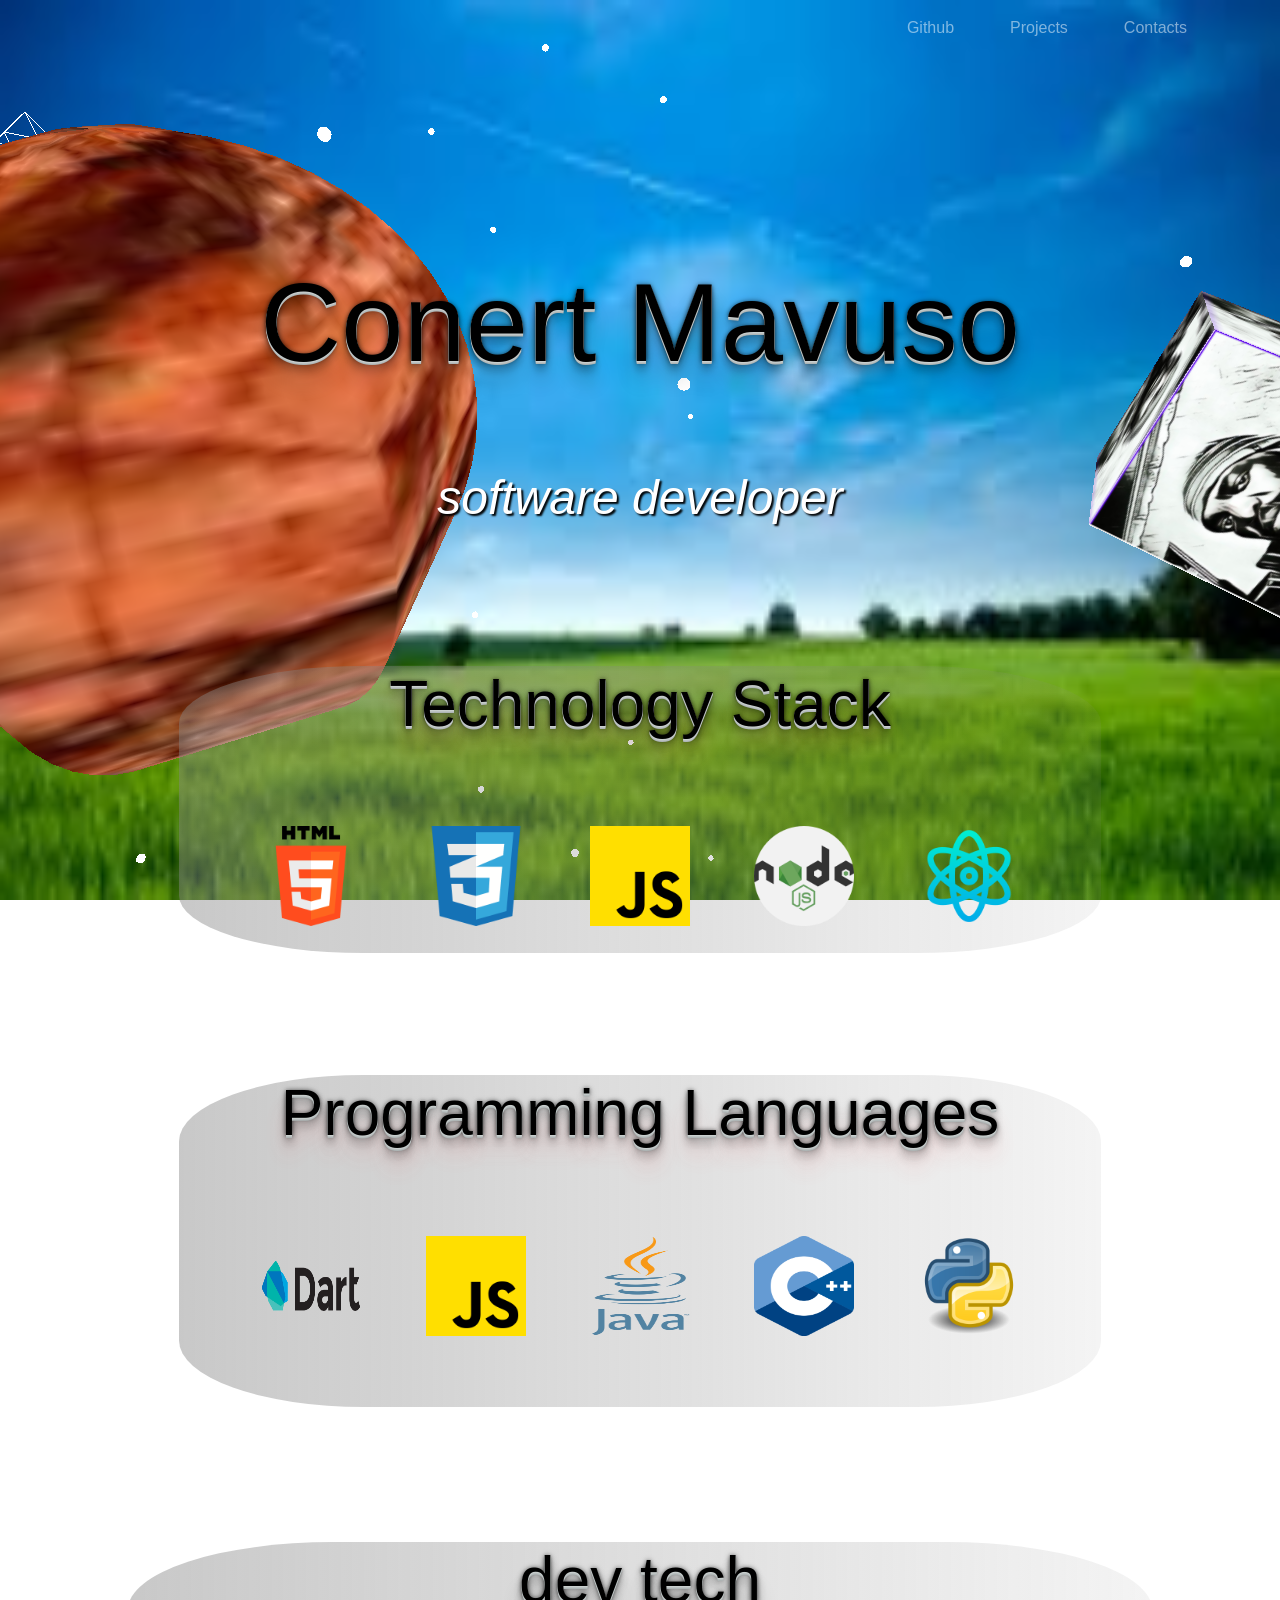
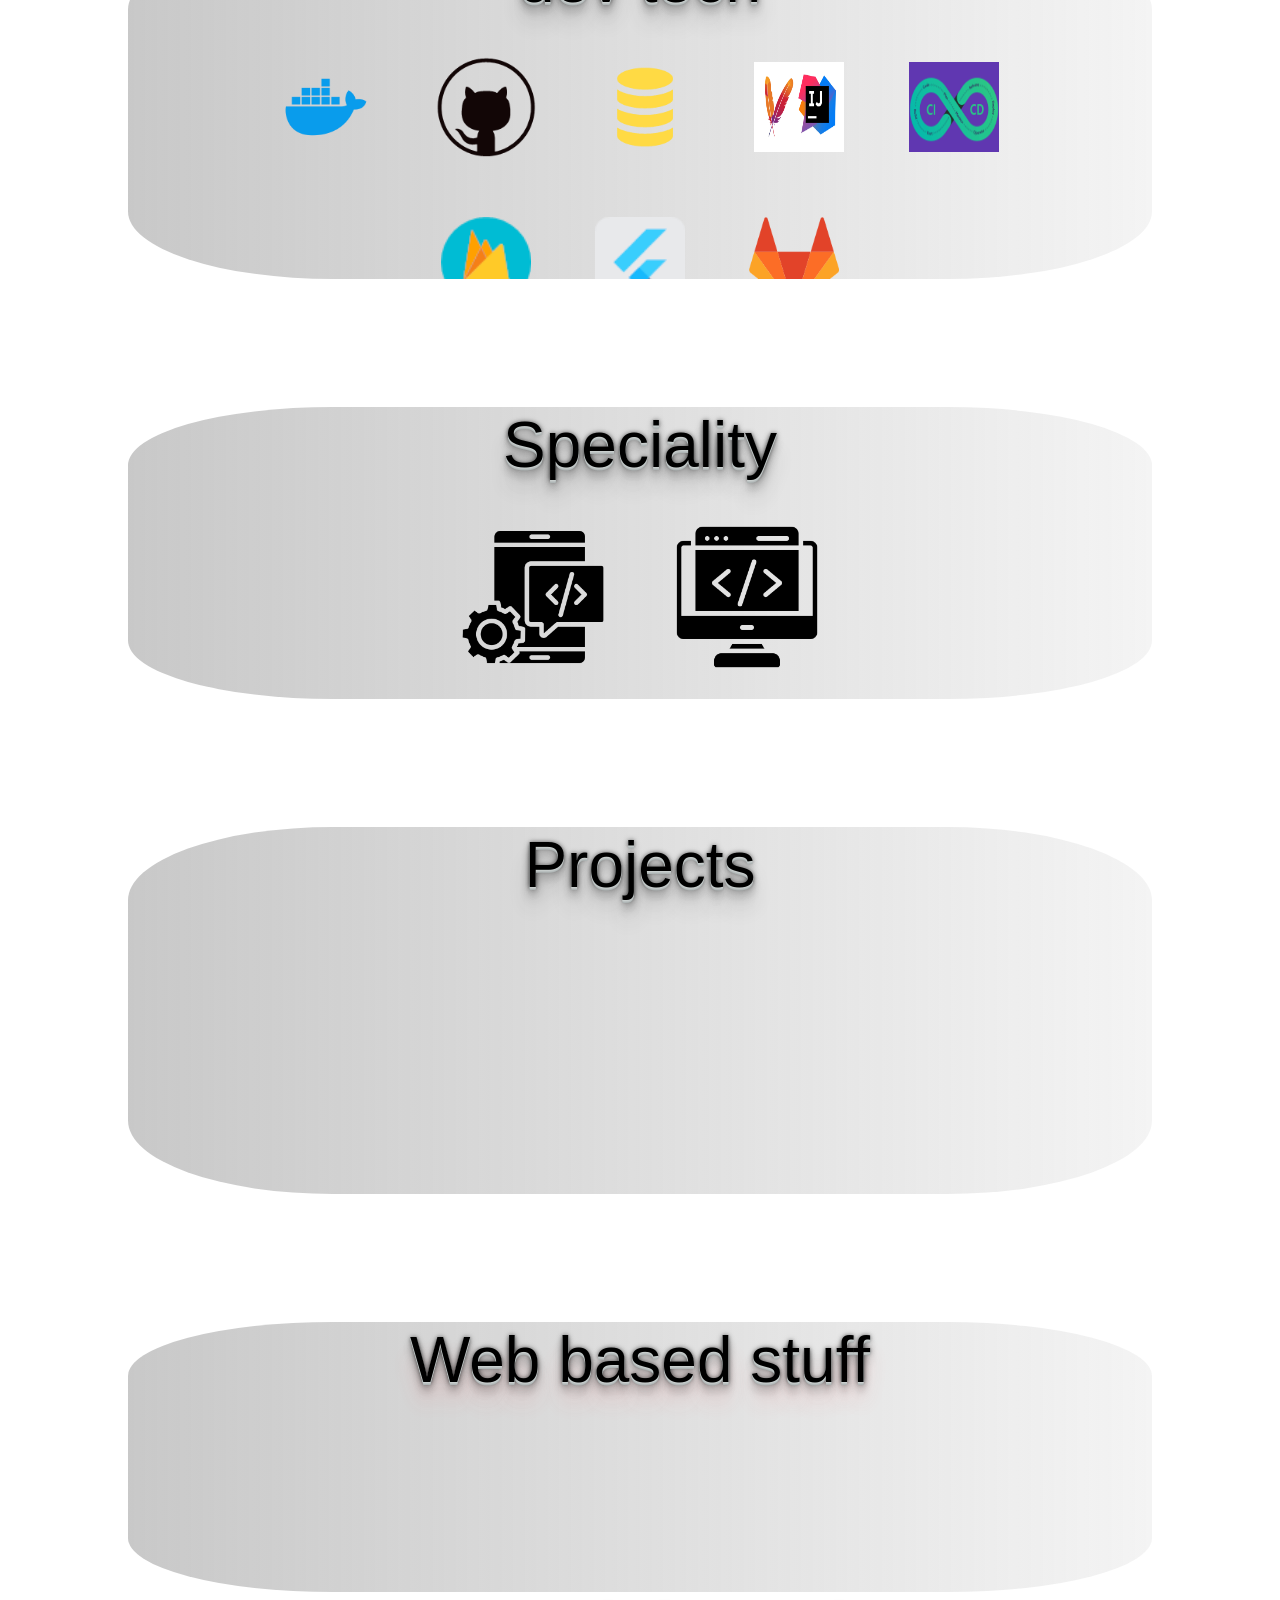
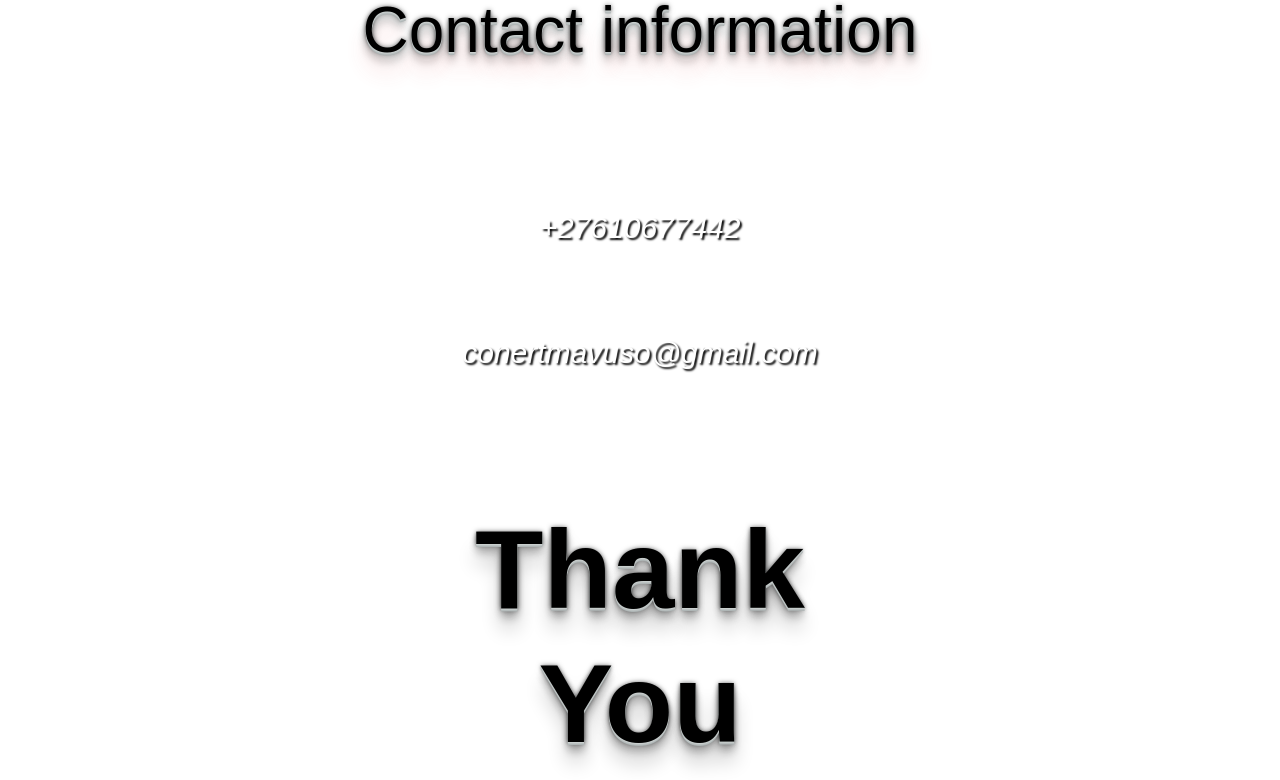
==== index.html @ e750b6cd "Update index.html" ====
<!doctype html>
<html lang="en">
  <head>
    <meta charset="UTF-8" />
    <link rel="stylesheet" href="./style.css">
    <link rel="stylesheet" href="./bootstrap/bootstrap.css">
    <script src="./js/three.js"></script>
    <script src="./js/orbitcontrols.js"></script>
    

    <meta name="viewport" content="width=device-width, initial-scale=1.0" />
    <title>js web</title>
  </head>
  
  <body>
   <header>
      <nav class="navbar navbar-expand-md navbar-dark fixed-top bg-custom">
        
        <div class="container">
  
          <a class="navbar-brand" href="index.html">
            </a>
            <div class="headd">
          <button class="navbar-toggler" type="button" data-toggle="collapse" data-target="#navbarCollapse"
            aria-controls="navbarCollapse" aria-expanded="false" aria-label="Toggle navigation">
            <span class="navbar-toggler-icon"></span>
          </button>
          <div class="collapse navbar-collapse" id="navbarCollapse">
            <ul class="navbar-nav mr-auto"  style="display: flex; gap: 40px;">
              <li class="nav-item">
                  <a class="nav-link" href="https://github.com/conert1/">Github</a>
                </li>
              <li class="nav-item">
                <a class="nav-link" href="game/index.html">Projects</a>
              </li>
              <li class="nav-item">
                <a class="nav-link" href="#bottom">Contacts</a>
              </li>
            </ul>
          </div>
          </div>
        </div>
      </nav>
    </header>
    <canvas id="bg"></canvas>
    
    <main>
      
      <div class="FirstPart">
        <h1 class="heading1">Conert Mavuso</h1>
        <p class="text1">software developer</p>
      
        <div class="tech-stack">
        <div class="box">
          <div class="icon">
            <h2 class="heading2">Technology Stack</h2>
             <img src="pics/html-5.png" alt="" width="100" height="100">
      <img src="pics/social.png" alt="" width="100" height="100">
      <img src="pics/js.png" alt="" width="100" height="100">
      <img src="pics/nodejs.png" alt="" width="100" height="100">
      <img src="pics/science.png" alt="" width="100" height="100">

          </div>       
      
          <div class="content">
   <!-- <p>i</p> -->
    <p>fluent in web development, technologies like HTML, CSS, Javascript my tech stack includes the mern stack, which is an acronym for the four technologies that form the stack: MongoDB, Express, React, and Node. js. This is recognized as a simplified development platform for building highly scalable and interactive web applications.</p>
    
          </div>
        </div>
        
      <!-- <p>HTML   CSS   Angular.js    react.js    three.js    node.js    bootstrap     </p> -->
      
        </div>
   
        <div class="languages">
          <div class="box">
            <div class="icon">

            
      <h2 class="heading2">Programming Languages</h2>
      <img src="pics/dart.png" alt="" width="100" height="100">
      <img src="pics/js.png" alt="" width="100" height="100">
      <img src="pics/Java.png" alt="" width="100" height="100">
      <img src="pics/C++.png" alt="" width="100" height="100">
      <img src="pics/Python.png" alt="" width="100" height="100">
      </div>
      <div class="content">
        <!-- <p>i</p> -->
         <p>Programming languages include I have worked with from most proficient in descending order
          <br>javascript<br>Python<br>Java<br>C++</p>
         
               </div>
    </div>
        </div>
      

      <div class="dev-tech">
        <div class="box">
          <div class="icon">
            <h2 class="heading3">dev tech</h2>
            <div class="top">
              <img src="pics/Docker.webp" alt="" height="90" width="90">
              <img src="pics/github.ico" alt="" height="100" width="100">
              <img src="pics/db.ico" alt="" height="90" width="90">
              <img src="pics/idea_maven.jpg" alt="" height="90" width="90">
              <img src="pics/cd.jpg" alt="" height="90" width="90">

            </div>
            <div class="bottom">
              
              <img src="pics/firebase.ico" alt="" height="90" width="90">
              <img src="pics/flutter.ico" alt="" height="90" width="90">
              <img src="pics/gitlab.ico" alt="" height="90" width="90">
            </div>
              
          </div>
          <div class="content">
            <p>despite being a web developer, I am a recent umuzi candidate, gitlab was where all of my work during wethinkcode was done on.
                Unfortunately I cannot provide the gitlab link. During my time at wethinkcode we the opportunity to learn and build software using a variety of tools, technologies and softwaer engineering practices such as
              continuous development and continuous intergration CD/CI pipelines, Docker, javelin, turtle. </p>
          </div>
        </div>
      </div>
      
    <div class="Speciality">
      <div class="box2">
        <div class="icon2">
          <h2 class="heading3">Speciality </h2>
          <img src="pics/mobile-development.png" alt="" height="150" width="150">
          <img src="pics/coding.png" alt="" height="150" width="150">
        </div>
        <div class="content2">
          <p>web developement  <br><b><i>"Transforming Ideas into Seamless Experiences."</i></b><br>
          While my primary proficiency lies in Web developement, I am enthusiastic about embracing new technologies
             and eager to adapt to the evolving demands of the industry.</p>
      
        </div>
      </div>
    </div>
      
 

    <div class="secondPart">
      <div class="box2">
        <div class="icon2">
          <h2 class = "heading3">Projects</h2>
          <!-- <p> <a href="https://github.com/conert1/boardroom-booking"><img src="pics/google-calendar-enable.png" alt="" width="50" height="50"></a><br>  google calendar too book a open lab  </p> -->
        </div>
        <div class="content2">
    <p>text based game.. this is a textbased game(no graphical ui) it launches the players in to a world where they can play and shoot each other it was developed in java, we have a client server model where players from different pcs can join the game. here i used javelin server, JSON, docker git CD/CI pipelines SQL etc.<a href="https://github.com/conert1/text-based-game"><img src="pics/robot.jpeg" alt="" height="60" width="70"></a></p>

        </div>
      </div>
      </div>
       
      <div class="thirdPart">
        <div class="box2">
          <div class="icon2">
            <h2 class="heading2">Web based stuff</h2>
          </div>
          <div class="content2">
            <p><a href="game/index.html">Online Hangman game</a><br> is a classic hangman game built using html css and javascript, I used the bootstrap framework to align HTML elements, and i used the three.js library to rander 3D graphics to animate parts of the game. that is all that was used.</p>
          </div>
        </div>
      </div>
    
    
    
    <div id="bottom">
    <h2 class="heading2">Contact information</h2>
    <p>+27610677442   </p>
    <p>conertmavuso@gmail.com</p>
    </div>


    </div>
    <h1 class="heading1"><b>Thank</b><br><b>You</b></h1>
    
    
   
    </main>
    
    <!-- <script type="text/javascript" src="./main.js"></script> -->
    <script src="./js/main.js"></script>
    
  </body>
</html>
---- style.css ----
canvas {
  position: fixed;
  top: 0;
  left: 0;
}
p a {
  color: black;
  font-size: 1.5em;
}
.heading1{
  font-size: 7em;

  color: black;
    margin-top: 10%;
    text-shadow: 0 1px 0 hsl(174,5%,80%),
              0 2px 0 hsl(174, 5%, 75%),
              0 3px 0 hsl(174, 5%, 70%),
              
              0 0 5px rgba(0, 0, 0, 0.5),
              0 1px 3px rgba(0,0,0,0.2),
              0 3px 5px rgba(0, 0, 0, 0.2),
              0 5px 10px rgba(0, 0, 0, 0.2),
              0 10px 10px rgba(0, 0, 0, 0.2),
              0 20px 20px rgba(0, 0, 0, 0.2);
  /* font-size: 150px; */
}
.heading2{
  padding-bottom: 5%;
  font-size: 4em;

  color: black;
    /* margin-top: 10%; */
    text-shadow: 0 1px 0 hsl(174,5%,80%),
              0 2px 0 hsl(174, 5%, 75%),
              0 3px 0 hsl(174, 5%, 70%),
              
              0 0 5px rgba(0, 0, 0, 0.5),
              0 1px 3px rgba(0,0,0,0.2),
              0 3px 5px rgba(0, 0, 0, 0.2),
              0 5px 10px rgba(0, 0, 0, 0.2),
              0 10px 10px rgba(0, 0, 0, 0.2),
              0 20px 20px rgba(223, 70, 70, 0.2);
  /* font-size: 150px; */
}
.heading3{
  
  font-size: 4em;

  color: black;
    /* margin-top: 10%; */
    text-shadow: 0 1px 0 hsl(174,5%,80%),
              0 2px 0 hsl(174, 5%, 75%),
              0 3px 0 hsl(174, 5%, 70%),
              
              0 0 5px rgba(0, 0, 0, 0.5),
              0 1px 3px rgba(0,0,0,0.2),
              0 3px 5px rgba(0, 0, 0, 0.2),
              0 5px 10px rgba(0, 0, 0, 0.2),
              0 10px 10px rgba(0, 0, 0, 0.2),
              0 20px 20px rgba(0, 0, 0, 0.2);
}


.bg-custom{
  background-color: transparent;
  /* box-shadow: rgb(0, 0, 0) 5px 4px 4px 4px; */
}

.nav-item a:hover{
   
  background: #9c9c9c;
  border-radius: 20%;
  box-shadow: 0 0 10px #cccaca, 0 0 40px #beb3b3, 0 0 80px #a59e9e;    
  transition: 0.2s;
  
}


main{
  position: absolute;
  color: rgb(157, 167, 175);
  width: 100%;
  text-align: center;
}
body{
  text-align: center;
  /* padding-left: 30%; */
  /* width: 100%; */
  margin: 0;
  /* display: flex; */
  /* place-items: center; */
  /* min-width: 320px;
  min-height: 100vh; */
  /* height: 50px; */
}

.FirstPart{
  padding-top: 10%;
  
  /* color: chocolate; */
}

p{
  padding-top: 5%;
  font-style: italic;
  font-size: 30px;
  color: rgb(255, 255, 255);
  text-shadow: 2px 2px 2px rgb(0, 0, 0);
}


.text1{
  font-size: 3em;
  /* color: blue; */
  animation-duration: 10s;
   transition: 6s;
   animation: colorchang 1s linear infinite;
}
@keyframes colorchang{
  0% {color: rgb(114, 114, 114);}
  20% {color: rgb(197, 197, 197);}
  40% {color: rgb(129, 124, 133);}
  60% {color: rgb(114, 151, 219);}
  80% {color: rgb(156, 156, 156);}
  100% {color: rgb(206, 205, 205);}
 }

.tech-stack{
  width: 90%;
  height: fit-content;
  display: inline-block;


  /* width: 70%; */
  /* margin-left: 200px; */
  /* margin: 20px; */
  /* background-image: linear-gradient(90deg, rgba(134, 134, 134, 0.45), rgba(146, 146, 146, 0.1)); */
  /* border-radius: 20%; */
  /* transition: transform 0.3s ease; */
}
.tech-stack:hover {
  /* transform: scale(1.1);  */
}
.languages{
  /* margin-top: 10%; */
  /* width: 70%;
  margin-left: 200px;

  background-image: linear-gradient(90deg, rgba(134, 134, 134, 0.45), rgba(150, 150, 150, 0.1));
  border-radius: 20%;
  transition: transform 0.3s ease; */
  width: 90%;
  height: fit-content;
  display: inline-block;
}
.languages:hover {
  /* transform: scale(1.1);  */
}
 img{
  margin: 30px;
 }


.box{
  height: fit-content;
  margin-top: 10%;
  box-sizing: border-box;
  border-radius: 10%;
  position: relative;
  height: 100%;
  width: 80%;
  margin-left: 10%;
  overflow: hidden;
 
}
.icon{
  border-radius: 20%;
  position: absolute;
  text-align: center;
  height: 100%;
  width: 100%;
  transition: all .5s ease-in;
  z-index: 1;
  background-image: linear-gradient(90deg, rgba(134, 134, 134, 0.45), rgba(146, 146, 146, 0.1));
  opacity: 1;
}


.box:hover > .icon{
  border-radius: 50%;
  left: 20px;
  top: 20px;
  height: 80px;
  width: 80px;
   opacity: 0; 
}

.content{  
  text-align: center;
  box-sizing: border-box;
  transition: all .5s ease-in;
  opacity: 0;
}

.box:hover .content{
  top: 60px;
  opacity: 1;
}
.top{
  margin-top: 0;
}

.Speciality{
  /* background-color: rgba(255, 138, 5, 0.521); */
}
.secondPart{
  /* background-color: aquamarine; */
}

.box2{
  height: fit-content;
  margin-top: 10%;
  box-sizing: border-box;
  border-radius: 10%;
  position: relative;
  height: 100%;
  width: 80%;
  margin-left: 10%;
  overflow: hidden;
 
}
.icon2{
  border-radius: 20%;
  position: absolute;
  text-align: center;
  height: 100%;
  width: 100%;
  transition: all .5s ease-in;
  z-index: 1;
  background-image: linear-gradient(90deg, rgba(134, 134, 134, 0.45), rgba(146, 146, 146, 0.1));
  opacity: 1;
}


.box2:hover > .icon2{
  border-radius: 50%;
  left: 20px;
  top: 20px;
  height: 80px;
  width: 80px;
   opacity: 0; 
}

.content2{  
  text-align: center;
  box-sizing: border-box;
  transition: all .5s ease-in;
  opacity: 0;
}

.box2:hover .content2{
  top: 60px;
  opacity: 1;
  background-image: linear-gradient(90deg, rgba(212, 95, 0, 0.7), rgba(236, 153, 0, 0.4));
}
.top{
  margin-top: 0;
}
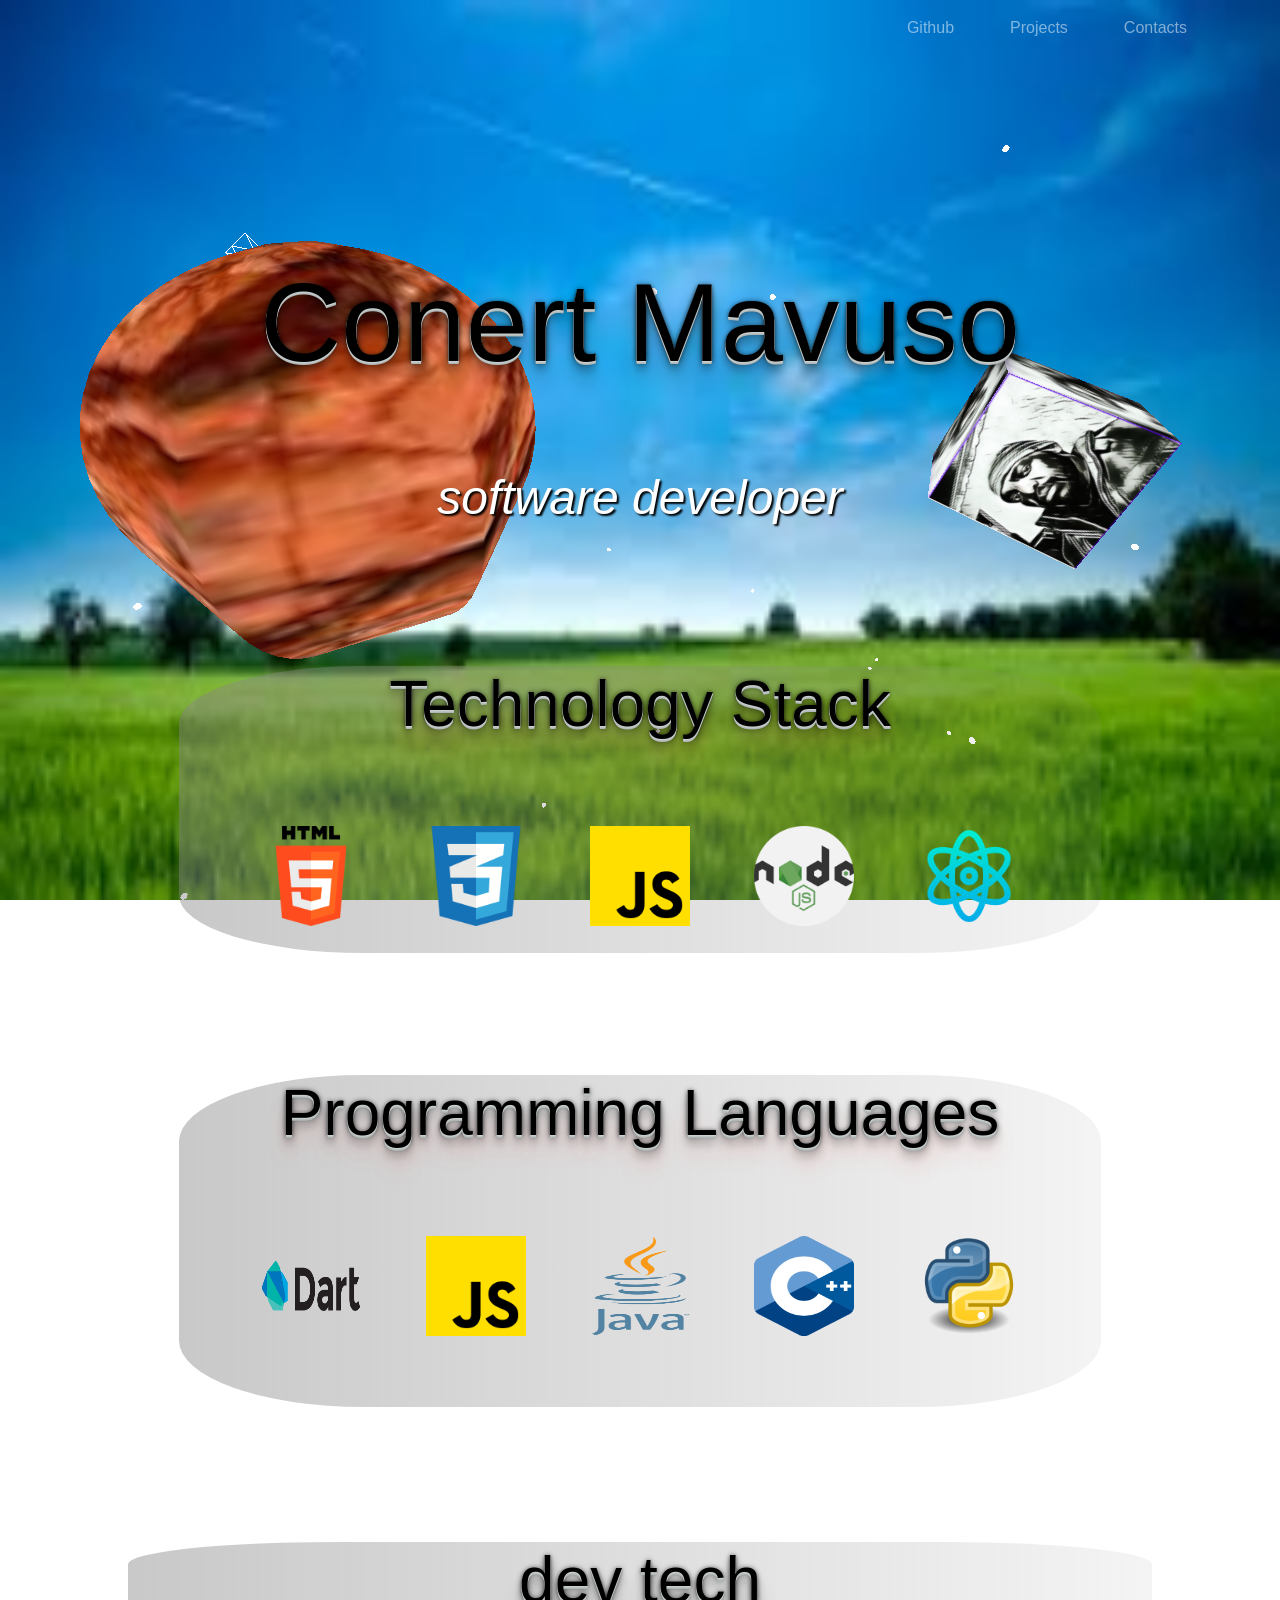
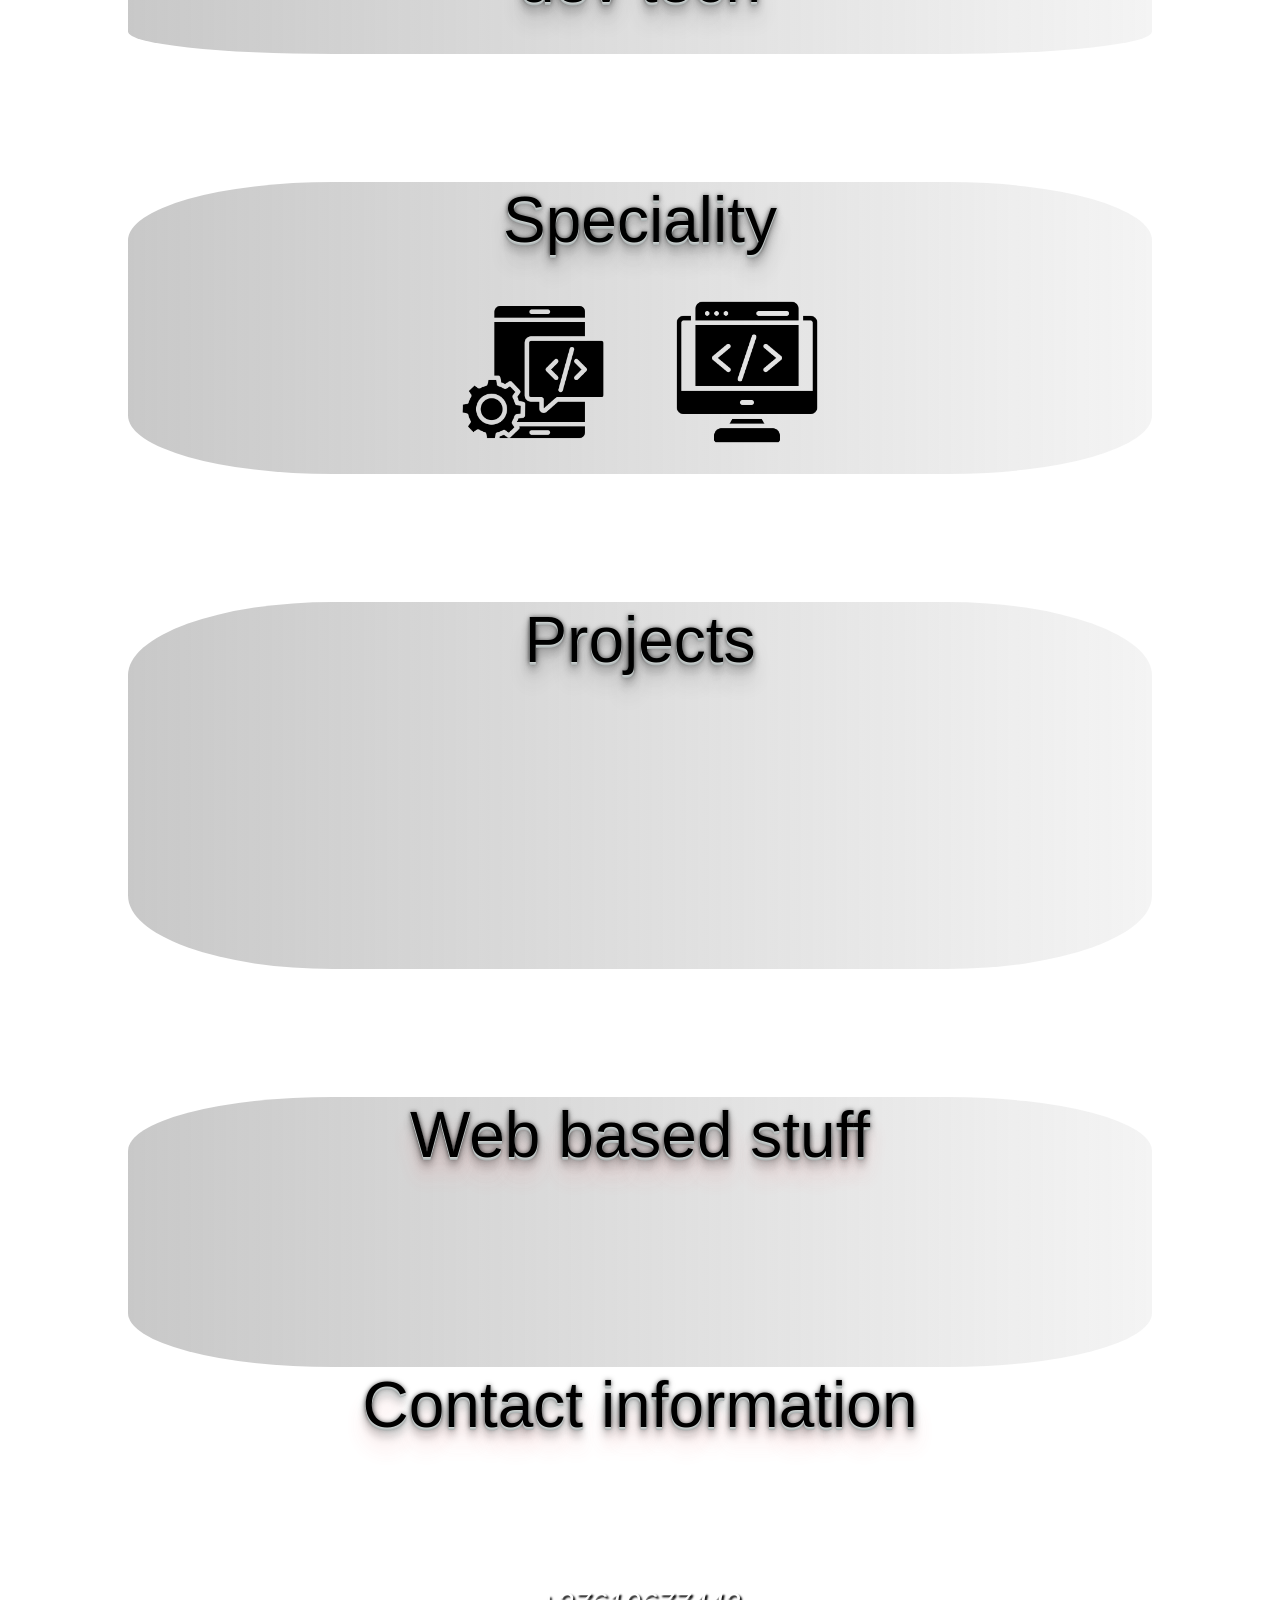
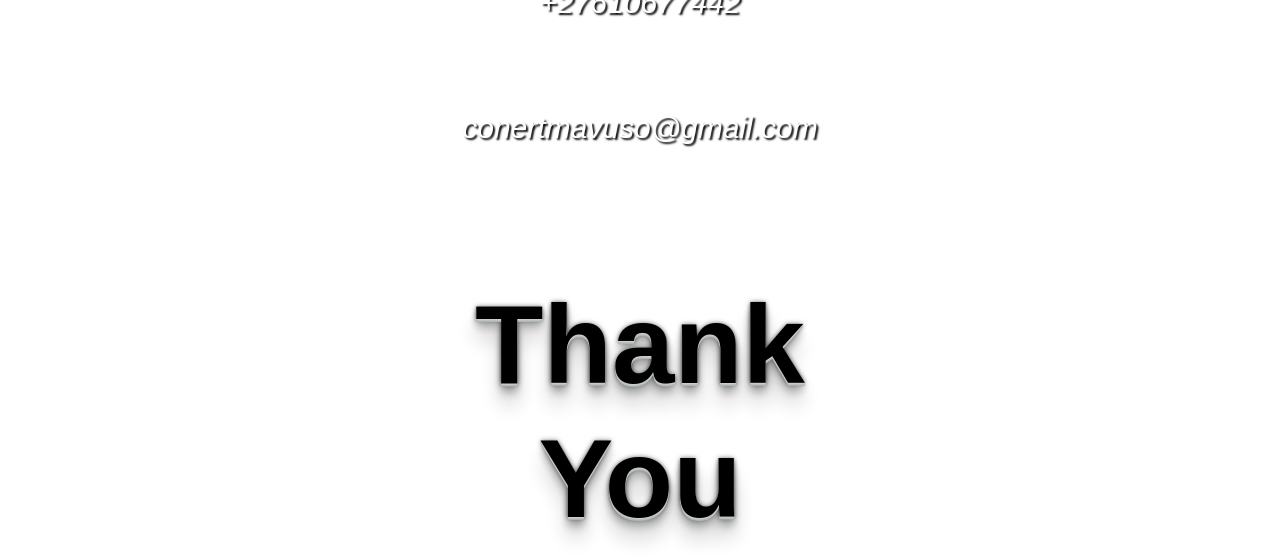
==== commit 012333c1: "Update index.html" ====
--- a/index.html
+++ b/index.html
@@ -116,9 +116,7 @@
               
           </div>
           <div class="content">
-            <p>despite being a web developer, I am a recent umuzi candidate, gitlab was where all of my work during wethinkcode was done on.
-                Unfortunately I cannot provide the gitlab link. During my time at wethinkcode we the opportunity to learn and build software using a variety of tools, technologies and softwaer engineering practices such as
-              continuous development and continuous intergration CD/CI pipelines, Docker, javelin, turtle. </p>
+            <p>despite being a web developer, I am a recent umuzi candidate,  </p>
           </div>
         </div>
       </div>
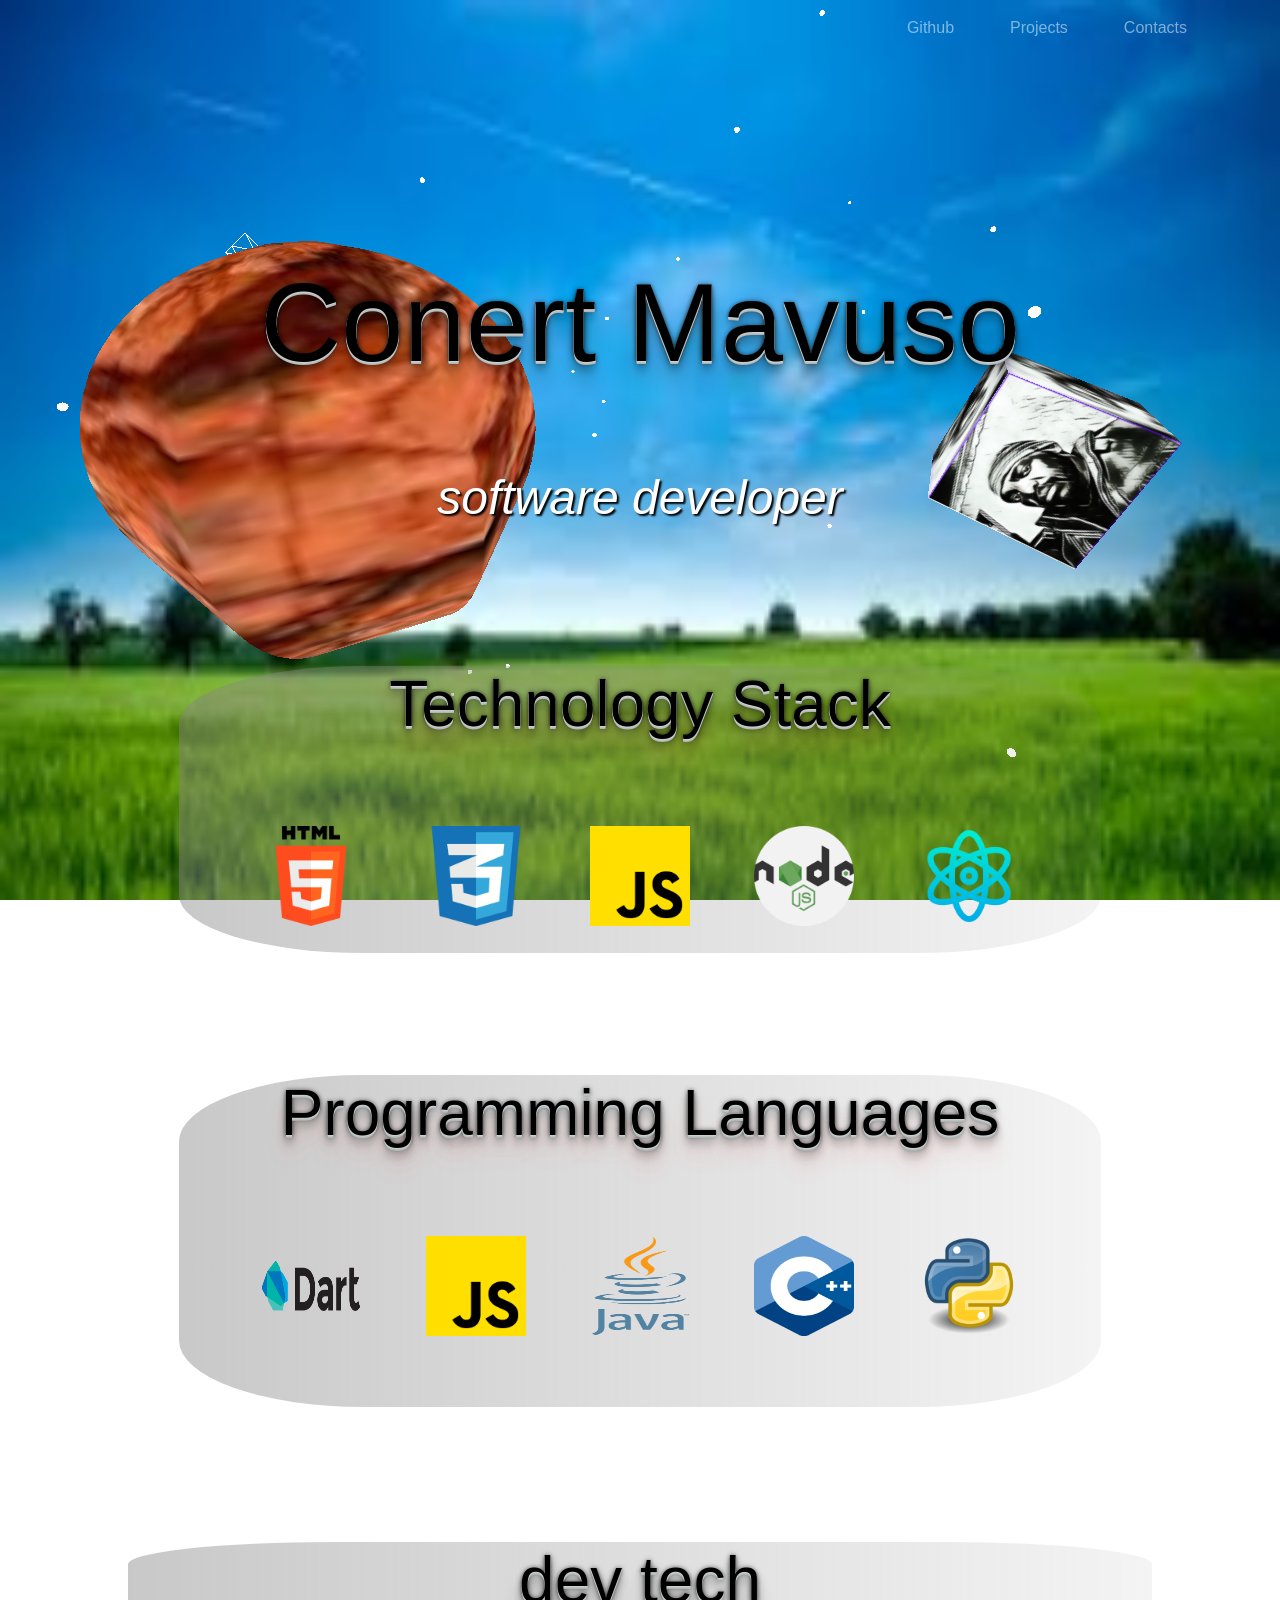
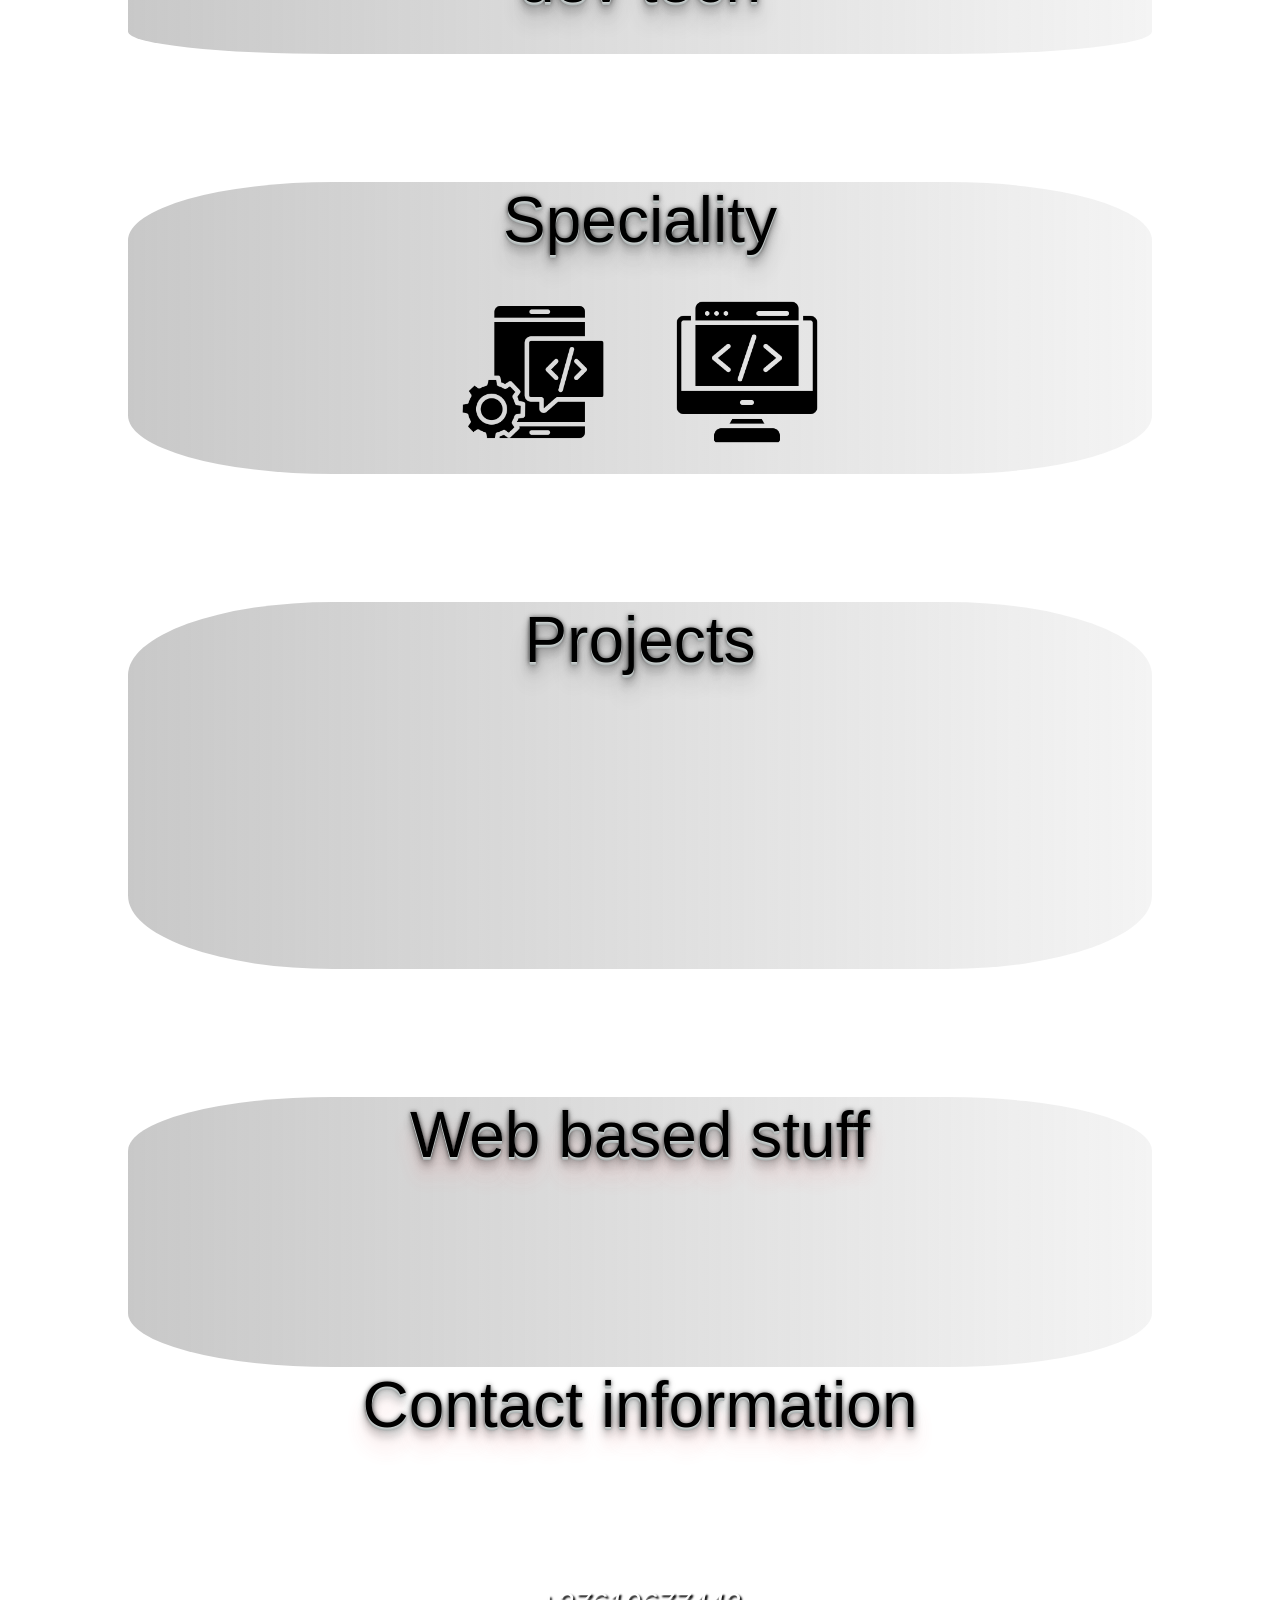
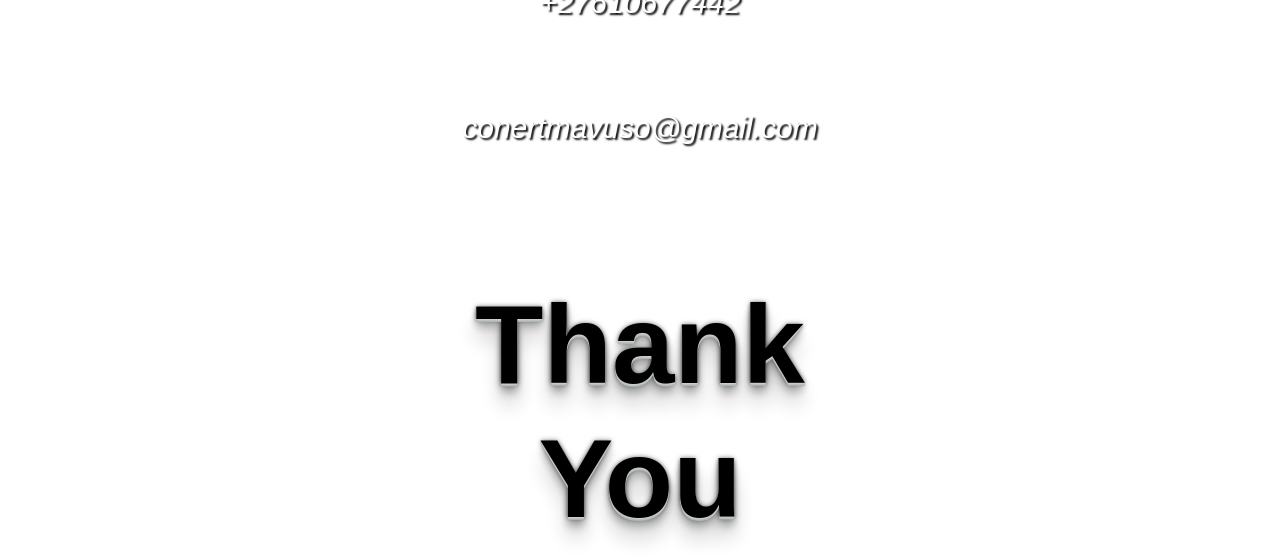
==== commit 99684cea: "hamburger menur" ====
--- a/index.html
+++ b/index.html
@@ -14,34 +14,41 @@
   
   <body>
    <header>
-      <nav class="navbar navbar-expand-md navbar-dark fixed-top bg-custom">
-        
-        <div class="container">
-  
-          <a class="navbar-brand" href="index.html">
-            </a>
-            <div class="headd">
-          <button class="navbar-toggler" type="button" data-toggle="collapse" data-target="#navbarCollapse"
-            aria-controls="navbarCollapse" aria-expanded="false" aria-label="Toggle navigation">
-            <span class="navbar-toggler-icon"></span>
-          </button>
-          <div class="collapse navbar-collapse" id="navbarCollapse">
-            <ul class="navbar-nav mr-auto"  style="display: flex; gap: 40px;">
-              <li class="nav-item">
-                  <a class="nav-link" href="https://github.com/conert1/">Github</a>
-                </li>
-              <li class="nav-item">
-                <a class="nav-link" href="game/index.html">Projects</a>
-              </li>
-              <li class="nav-item">
-                <a class="nav-link" href="#bottom">Contacts</a>
-              </li>
-            </ul>
-          </div>
-          </div>
+  <nav class="navbar navbar-expand-md navbar-dark fixed-top bg-custom">
+
+    <div class="container">
+
+      <a class="navbar-brand" href="index.html"></a>
+
+      <div class="headd">
+        <button class="navbar-toggler" type="button"
+          data-bs-toggle="collapse"
+          data-bs-target="#navbarCollapse"
+          aria-controls="navbarCollapse"
+          aria-expanded="false"
+          aria-label="Toggle navigation">
+
+          <span class="navbar-toggler-icon"></span>
+        </button>
+
+        <div class="collapse navbar-collapse" id="navbarCollapse">
+          <ul class="navbar-nav mr-auto" style="display:flex; gap:40px;">
+            <li class="nav-item">
+              <a class="nav-link" href="https://github.com/conert1/" target="_blank">Github</a>
+            </li>
+            <li class="nav-item">
+              <a class="nav-link" href="game/index.html">Projects</a>
+            </li>
+            <li class="nav-item">
+              <a class="nav-link" href="#bottom">Contacts</a>
+            </li>
+          </ul>
         </div>
-      </nav>
-    </header>
+      </div>
+
+    </div>
+  </nav>
+</header>
     <canvas id="bg"></canvas>
     
     <main>
@@ -129,8 +136,8 @@
           <img src="pics/coding.png" alt="" height="150" width="150">
         </div>
         <div class="content2">
-          <p>web developement  <br><b><i>"Transforming Ideas into Seamless Experiences."</i></b><br>
-          While my primary proficiency lies in Web developement, I am enthusiastic about embracing new technologies
+          <p>web development  <br><b><i>"Transforming Ideas into Seamless Experiences."</i></b><br>
+          While my primary proficiency lies in Web developemnt, I am enthusiastic about embracing new technologies
              and eager to adapt to the evolving demands of the industry.</p>
       
         </div>
@@ -181,6 +188,7 @@
     
     <!-- <script type="text/javascript" src="./main.js"></script> -->
     <script src="./js/main.js"></script>
+    <script src="https://cdn.jsdelivr.net/npm/bootstrap@5.3.7/dist/js/bootstrap.bundle.min.js"></script>
     
   </body>
 </html>
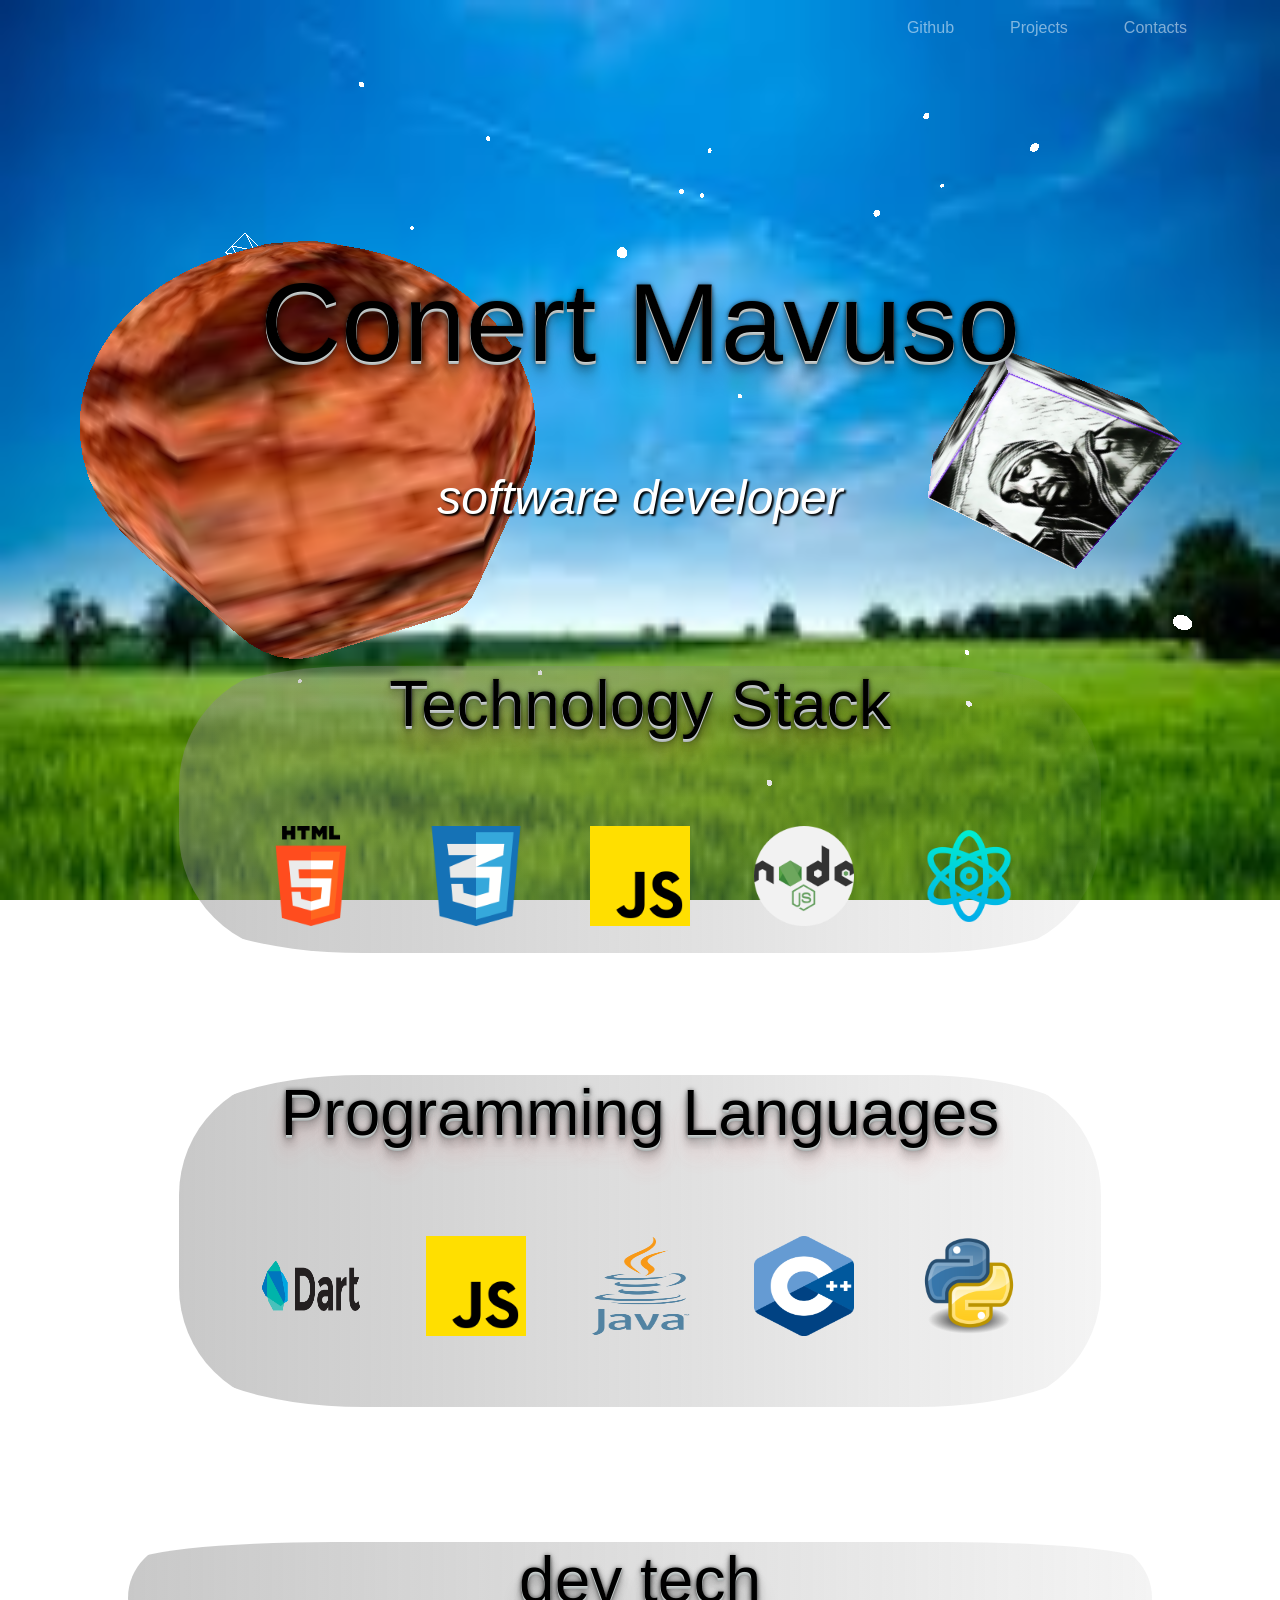
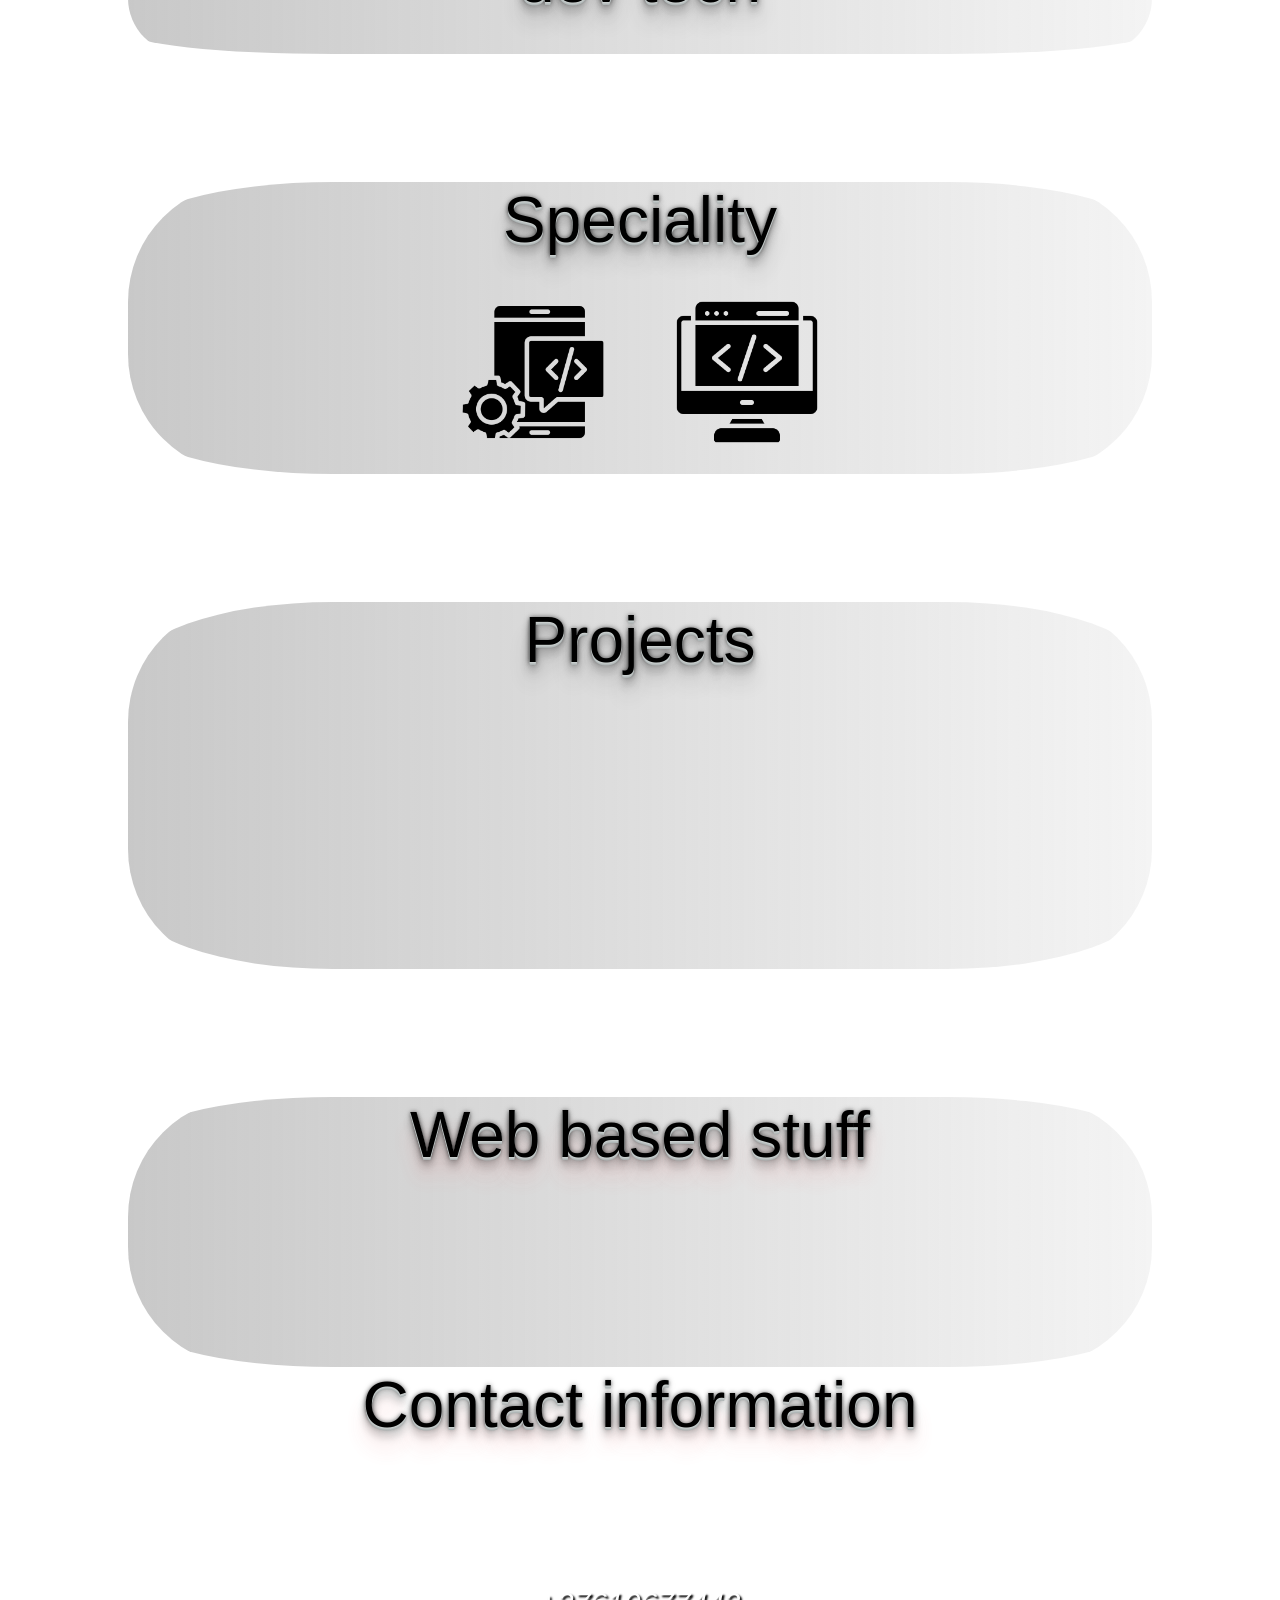
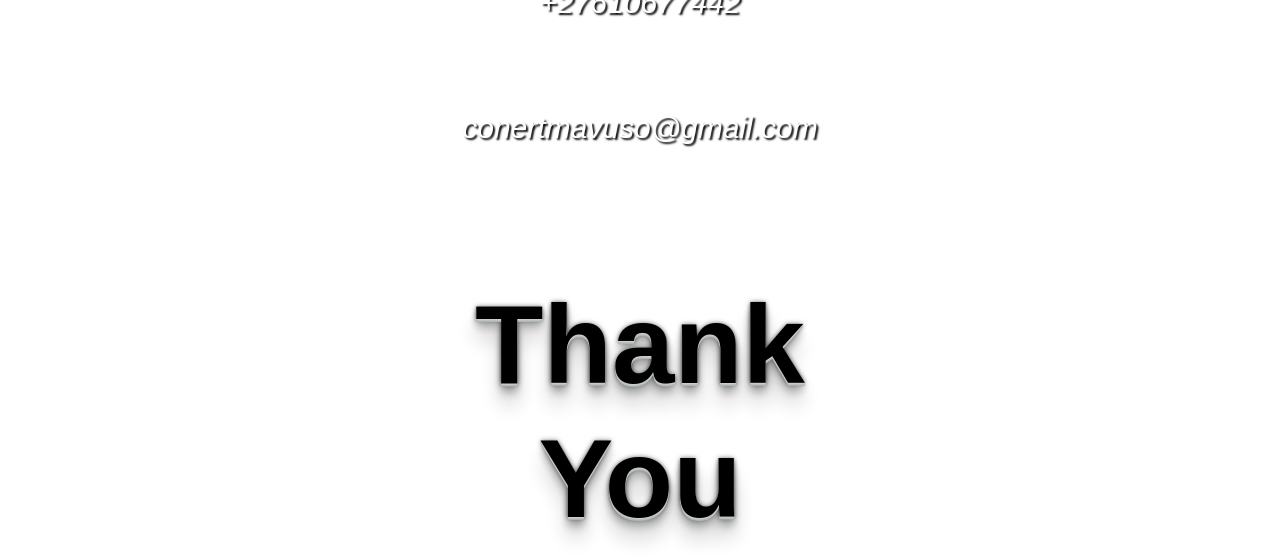
==== commit fadb5573: "rounded boarders" ====
--- a/index.html
+++ b/index.html
@@ -49,6 +49,7 @@
     </div>
   </nav>
 </header>
+
     <canvas id="bg"></canvas>
     
     <main>
@@ -70,13 +71,11 @@
           </div>       
       
           <div class="content">
-   <!-- <p>i</p> -->
     <p>fluent in web development, technologies like HTML, CSS, Javascript my tech stack includes the mern stack, which is an acronym for the four technologies that form the stack: MongoDB, Express, React, and Node. js. This is recognized as a simplified development platform for building highly scalable and interactive web applications.</p>
     
           </div>
         </div>
         
-      <!-- <p>HTML   CSS   Angular.js    react.js    three.js    node.js    bootstrap     </p> -->
       
         </div>
    
@@ -93,7 +92,6 @@
       <img src="pics/Python.png" alt="" width="100" height="100">
       </div>
       <div class="content">
-        <!-- <p>i</p> -->
          <p>Programming languages include I have worked with from most proficient in descending order
           <br>javascript<br>Python<br>Java<br>C++</p>
          
--- a/style.css
+++ b/style.css
@@ -131,12 +131,7 @@
   display: inline-block;
 
 
-  /* width: 70%; */
-  /* margin-left: 200px; */
-  /* margin: 20px; */
-  /* background-image: linear-gradient(90deg, rgba(134, 134, 134, 0.45), rgba(146, 146, 146, 0.1)); */
-  /* border-radius: 20%; */
-  /* transition: transform 0.3s ease; */
+
 }
 .tech-stack:hover {
   /* transform: scale(1.1);  */
@@ -162,17 +157,18 @@
 
 
 .box{
+
   height: fit-content;
   margin-top: 10%;
-  box-sizing: border-box;
-  border-radius: 10%;
+  /* box-sizing: border-box; */
+  border-radius: 120px;
   position: relative;
   height: 100%;
   width: 80%;
   margin-left: 10%;
   overflow: hidden;
- 
-}
+}
+
 .icon{
   border-radius: 20%;
   position: absolute;
@@ -221,7 +217,7 @@
   height: fit-content;
   margin-top: 10%;
   box-sizing: border-box;
-  border-radius: 10%;
+  border-radius: 120px;
   position: relative;
   height: 100%;
   width: 80%;
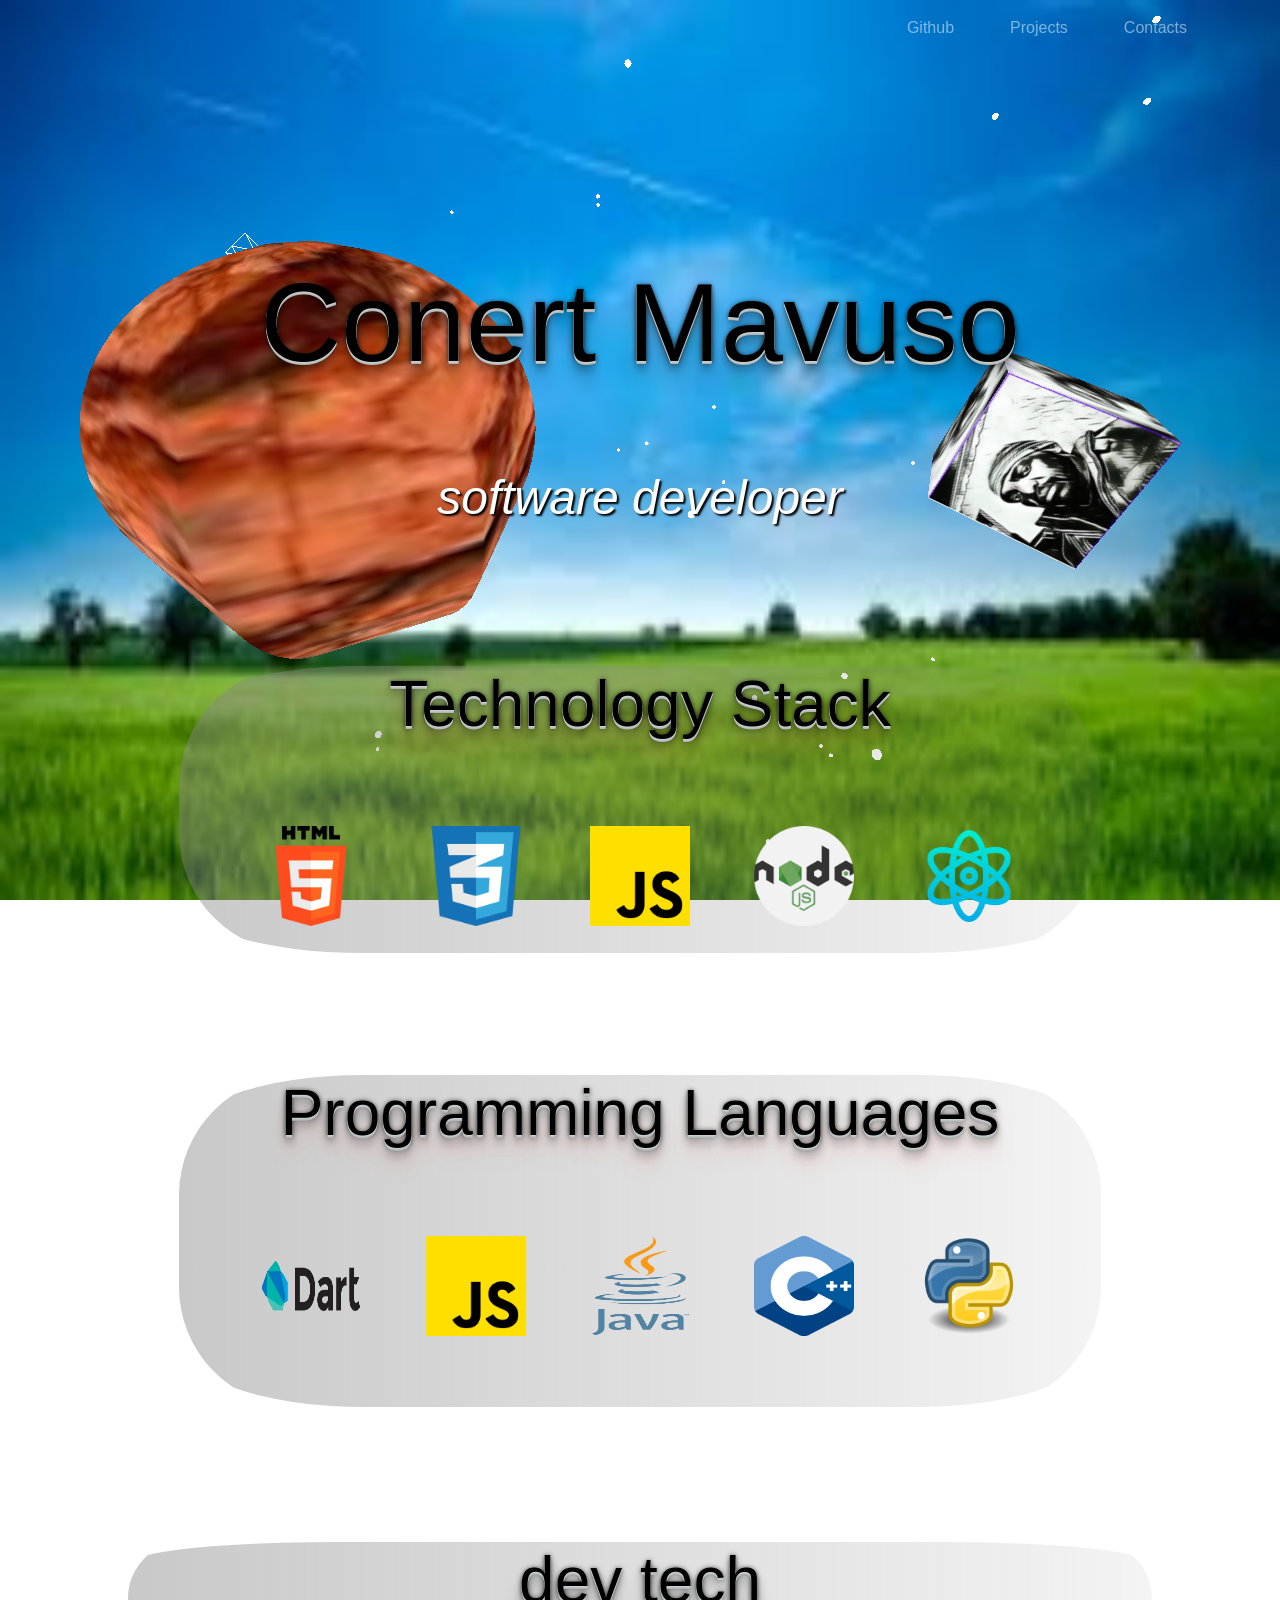
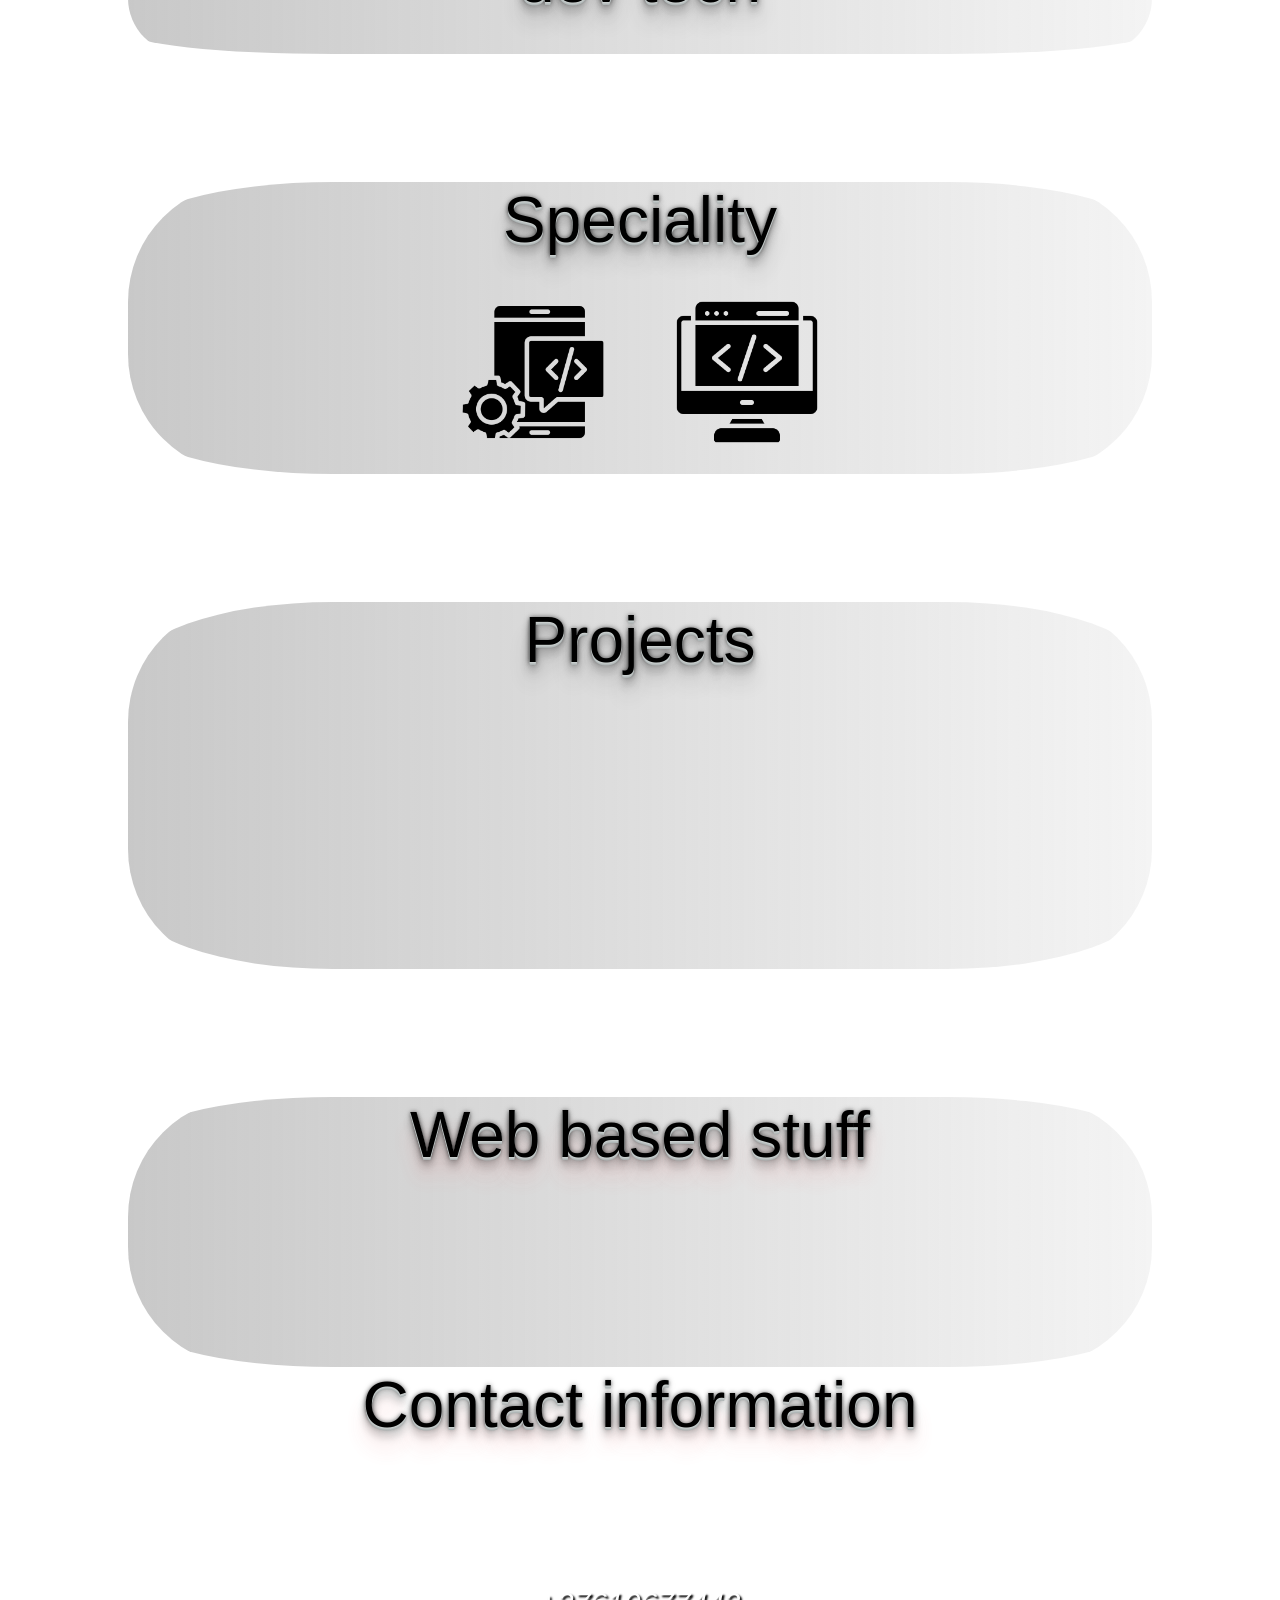
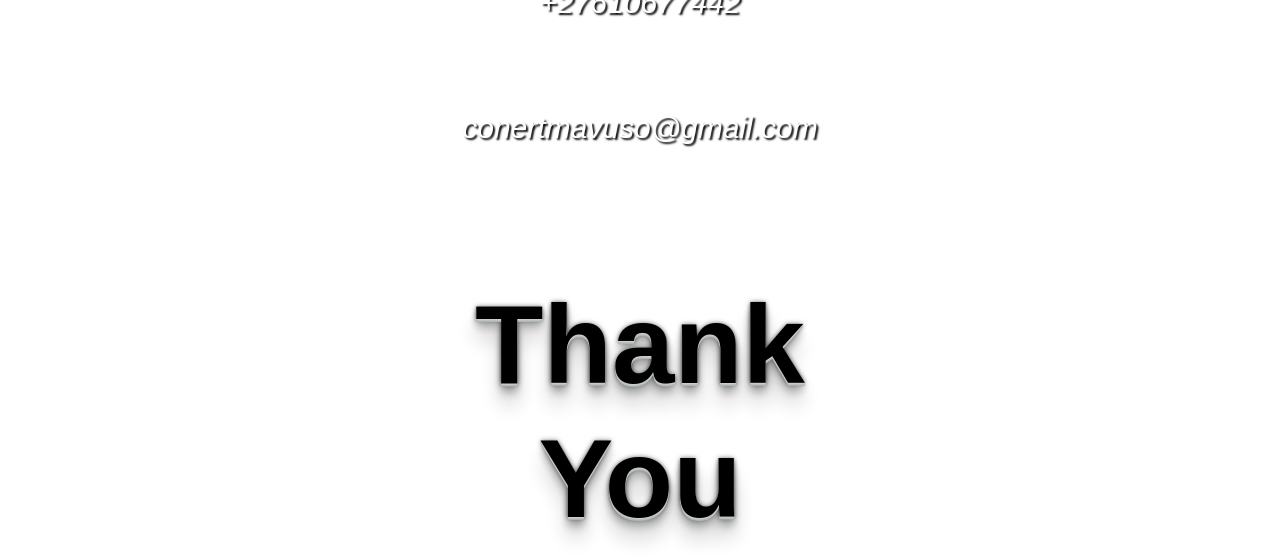
==== commit 6764a995: "Update index.html" ====
--- a/index.html
+++ b/index.html
@@ -163,7 +163,7 @@
             <h2 class="heading2">Web based stuff</h2>
           </div>
           <div class="content2">
-            <p><a href="game/index.html">Online Hangman game</a><br> is a classic hangman game built using html css and javascript, I used the bootstrap framework to align HTML elements, and i used the three.js library to rander 3D graphics to animate parts of the game. that is all that was used.</p>
+            <p><a href="https://conert1.github.io/Multiple-play/">Online Hangman game</a><br> is a classic hangman game built using html css and javascript, I used the bootstrap framework to align HTML elements, and i used the three.js library to rander 3D graphics to animate parts of the game. that is all that was used.</p>
           </div>
         </div>
       </div>
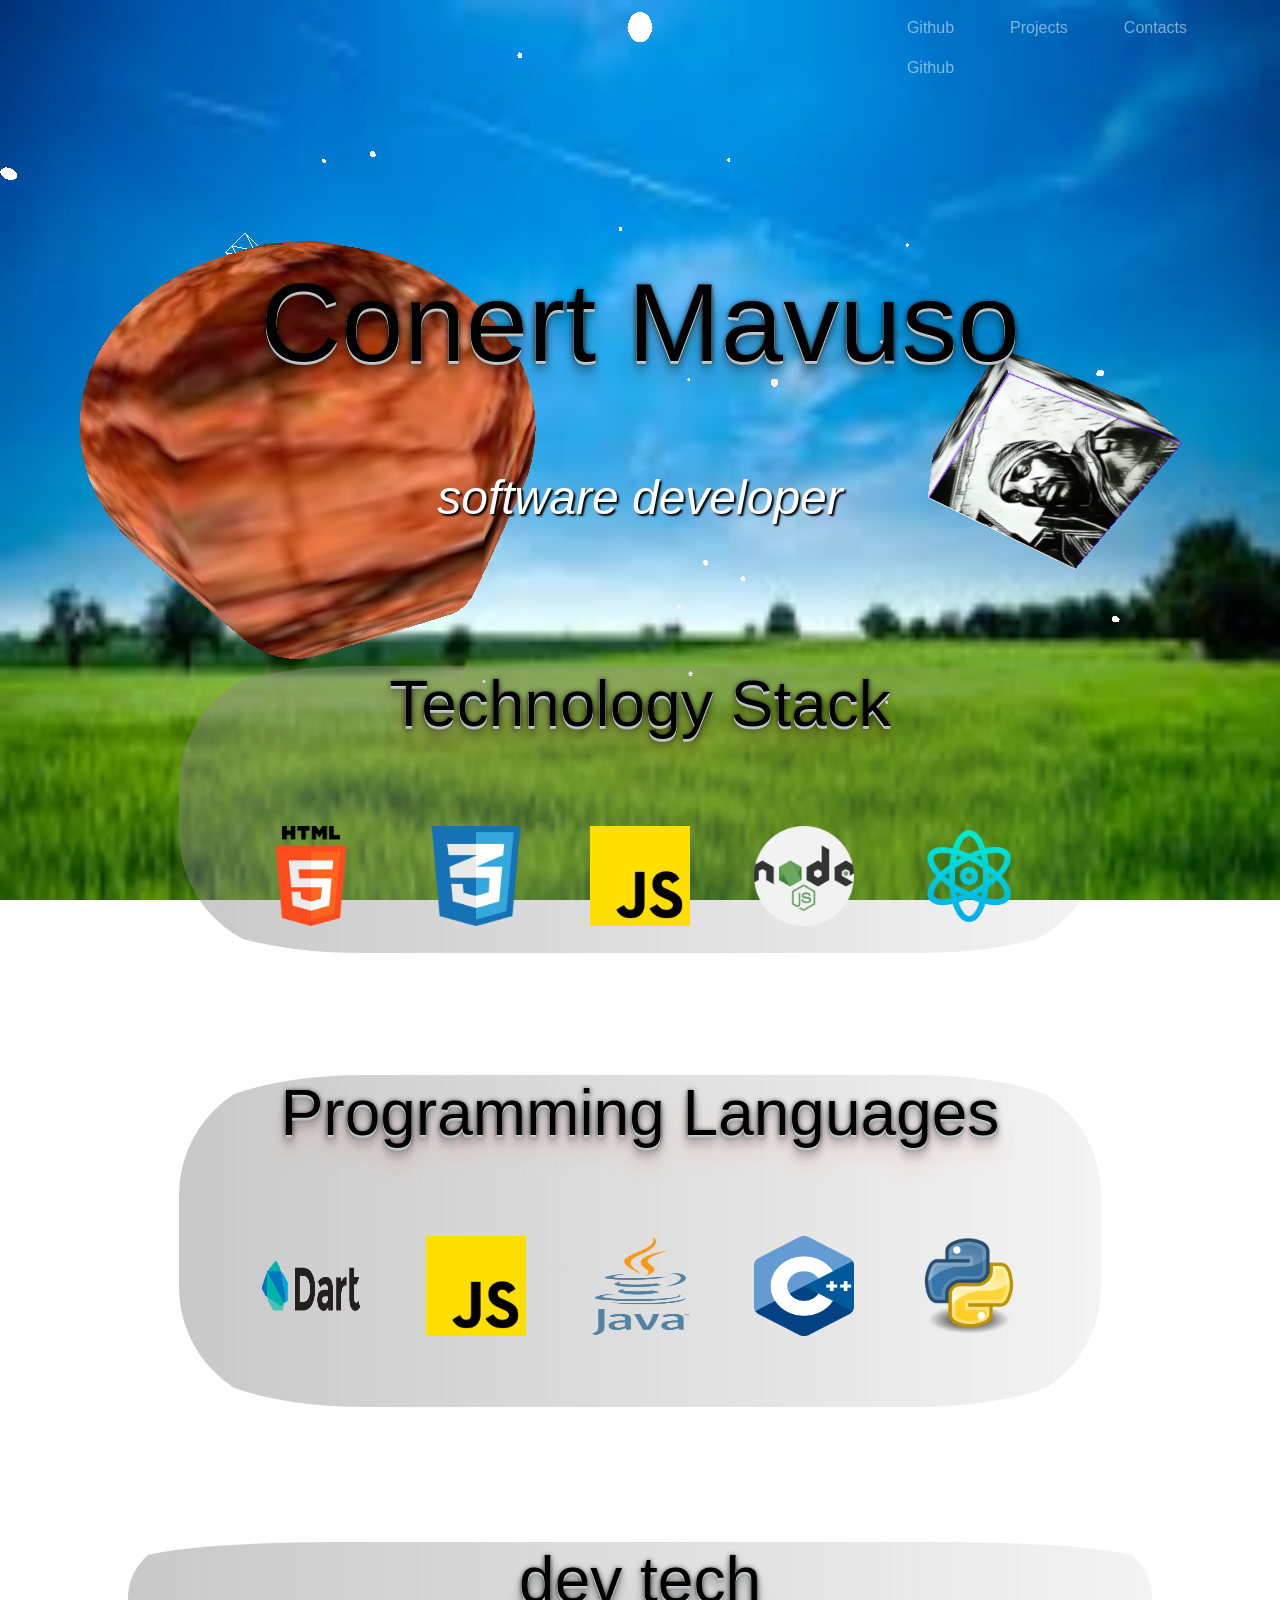
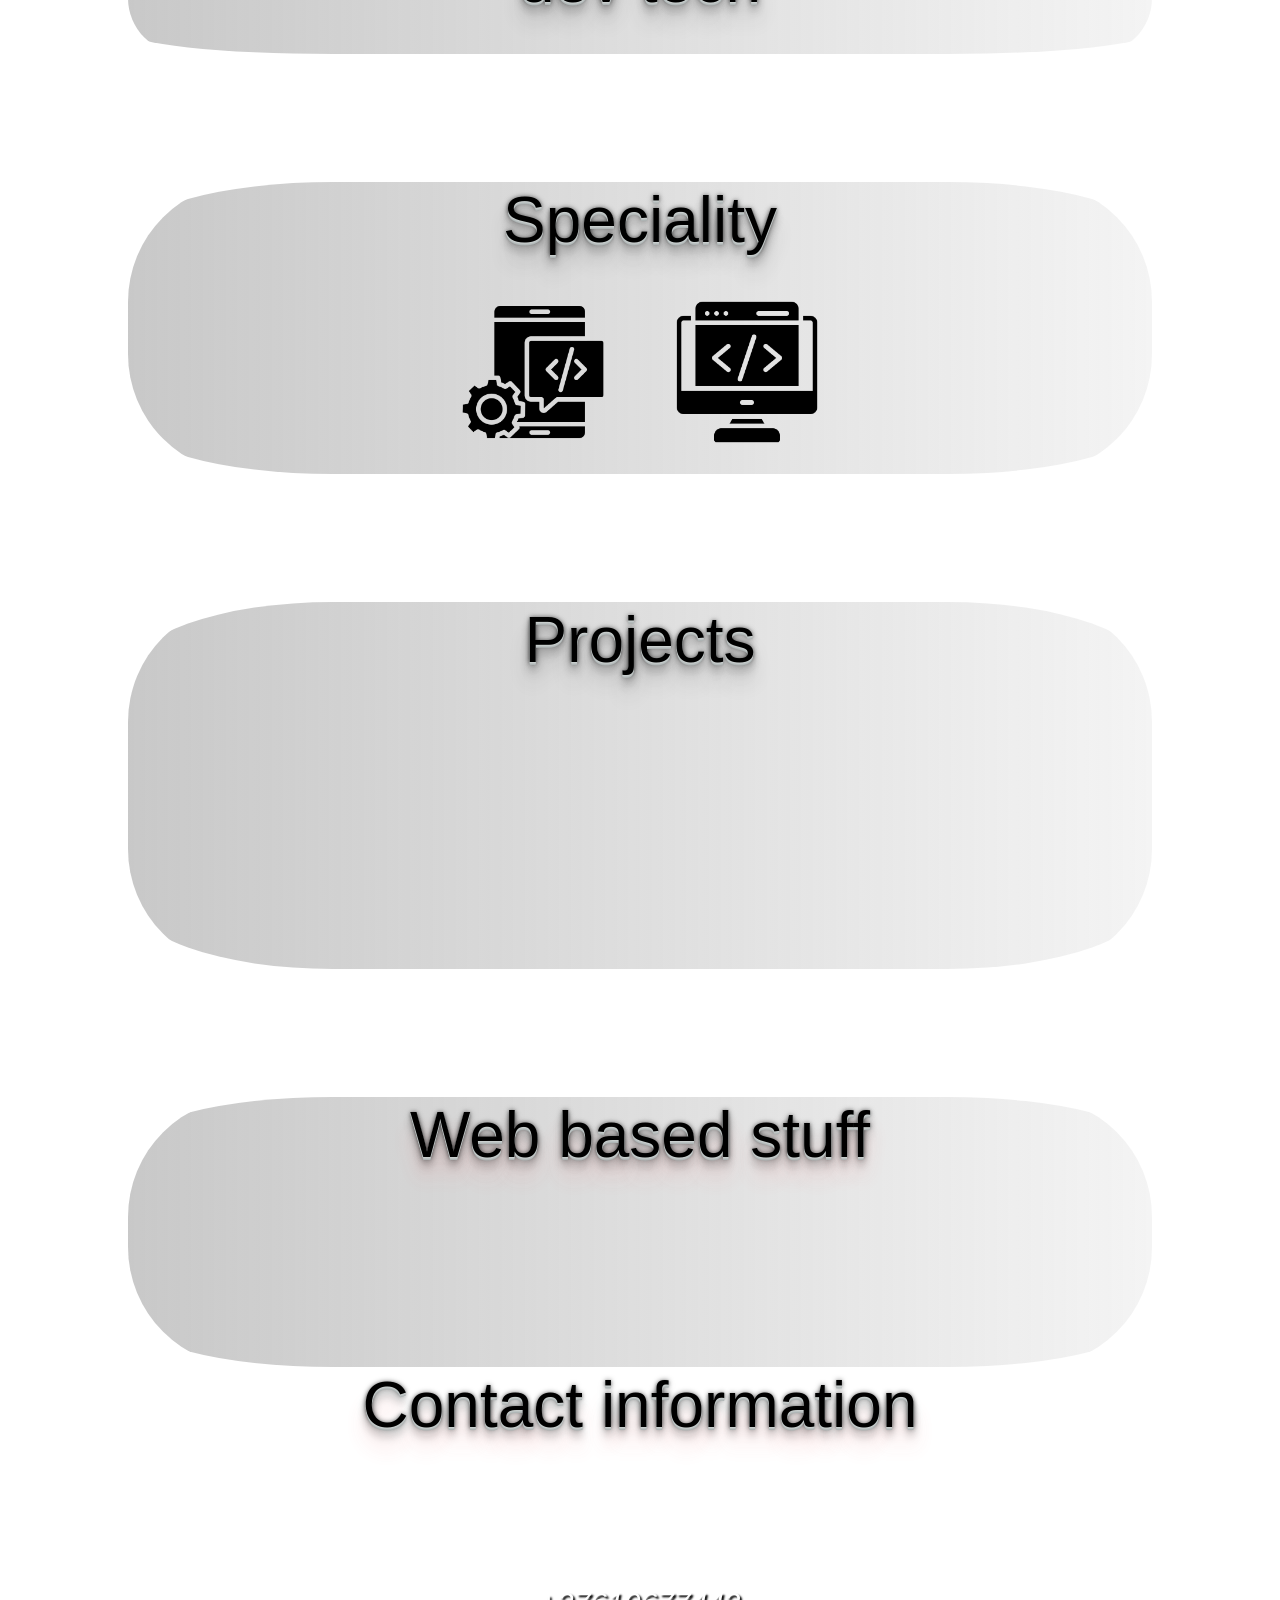
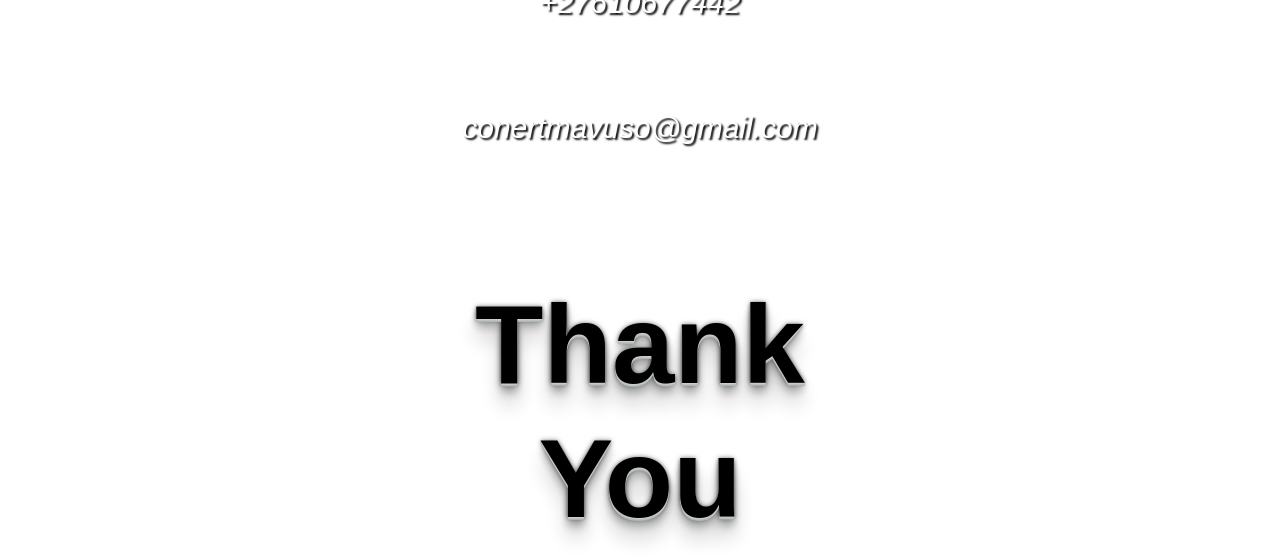
==== commit 5663ea72: "ind 2" ====
--- a/index.html
+++ b/index.html
@@ -35,6 +35,8 @@
           <ul class="navbar-nav mr-auto" style="display:flex; gap:40px;">
             <li class="nav-item">
               <a class="nav-link" href="https://github.com/conert1/" target="_blank">Github</a>
+              <a class="nav-link" href="index2.html" target="_blank">Github</a>
+
             </li>
             <li class="nav-item">
               <a class="nav-link" href="game/index.html">Projects</a>
@@ -163,7 +165,7 @@
             <h2 class="heading2">Web based stuff</h2>
           </div>
           <div class="content2">
-            <p><a href="https://conert1.github.io/Multiple-play/">Online Hangman game</a><br> is a classic hangman game built using html css and javascript, I used the bootstrap framework to align HTML elements, and i used the three.js library to rander 3D graphics to animate parts of the game. that is all that was used.</p>
+            <p><a href="game/index.html">Online Hangman game</a><br> is a classic hangman game built using html css and javascript, I used the bootstrap framework to align HTML elements, and i used the three.js library to rander 3D graphics to animate parts of the game. that is all that was used.</p>
           </div>
         </div>
       </div>
--- a/style.css
+++ b/style.css
@@ -257,7 +257,7 @@
 .box2:hover .content2{
   top: 60px;
   opacity: 1;
-  background-image: linear-gradient(90deg, rgba(212, 95, 0, 0.7), rgba(236, 153, 0, 0.4));
+  /* background-image: linear-gradient(90deg, rgba(212, 95, 0, 0.7), rgba(236, 153, 0, 0.4)); */
 }
 .top{
   margin-top: 0;
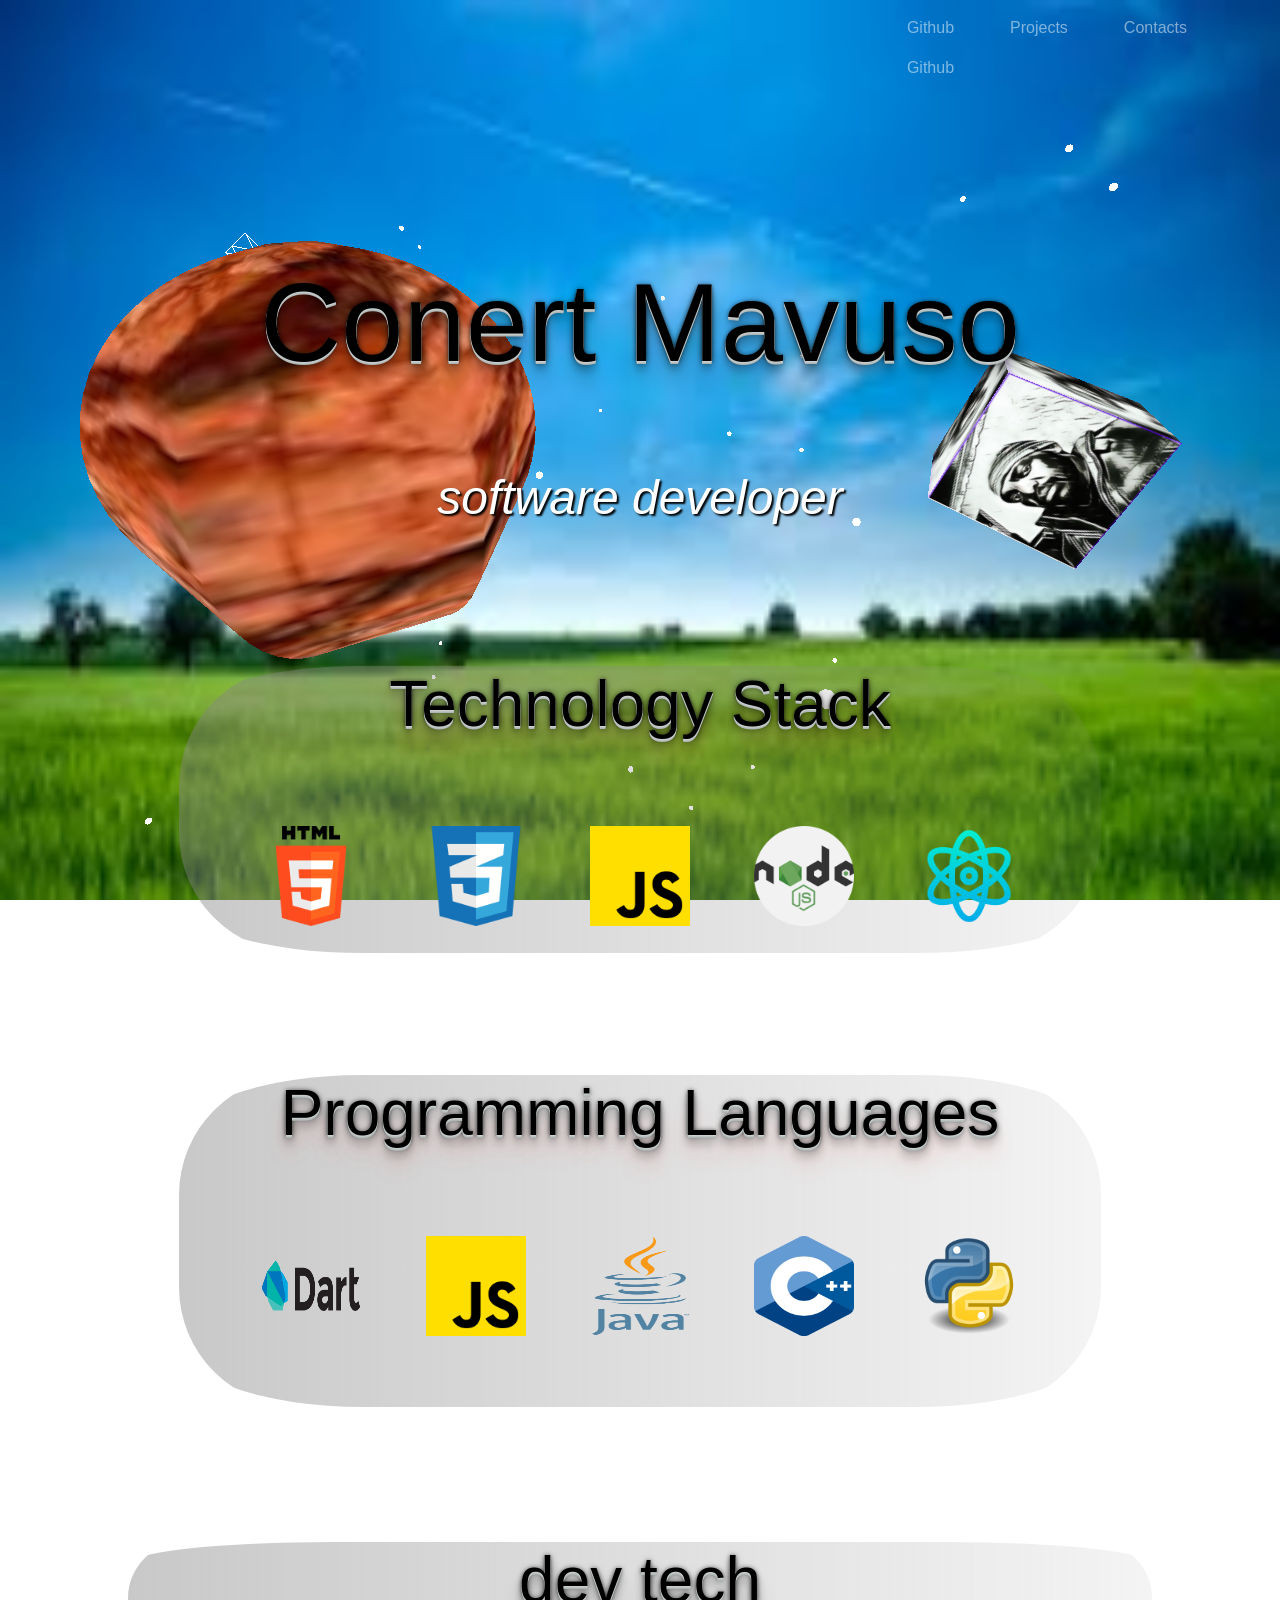
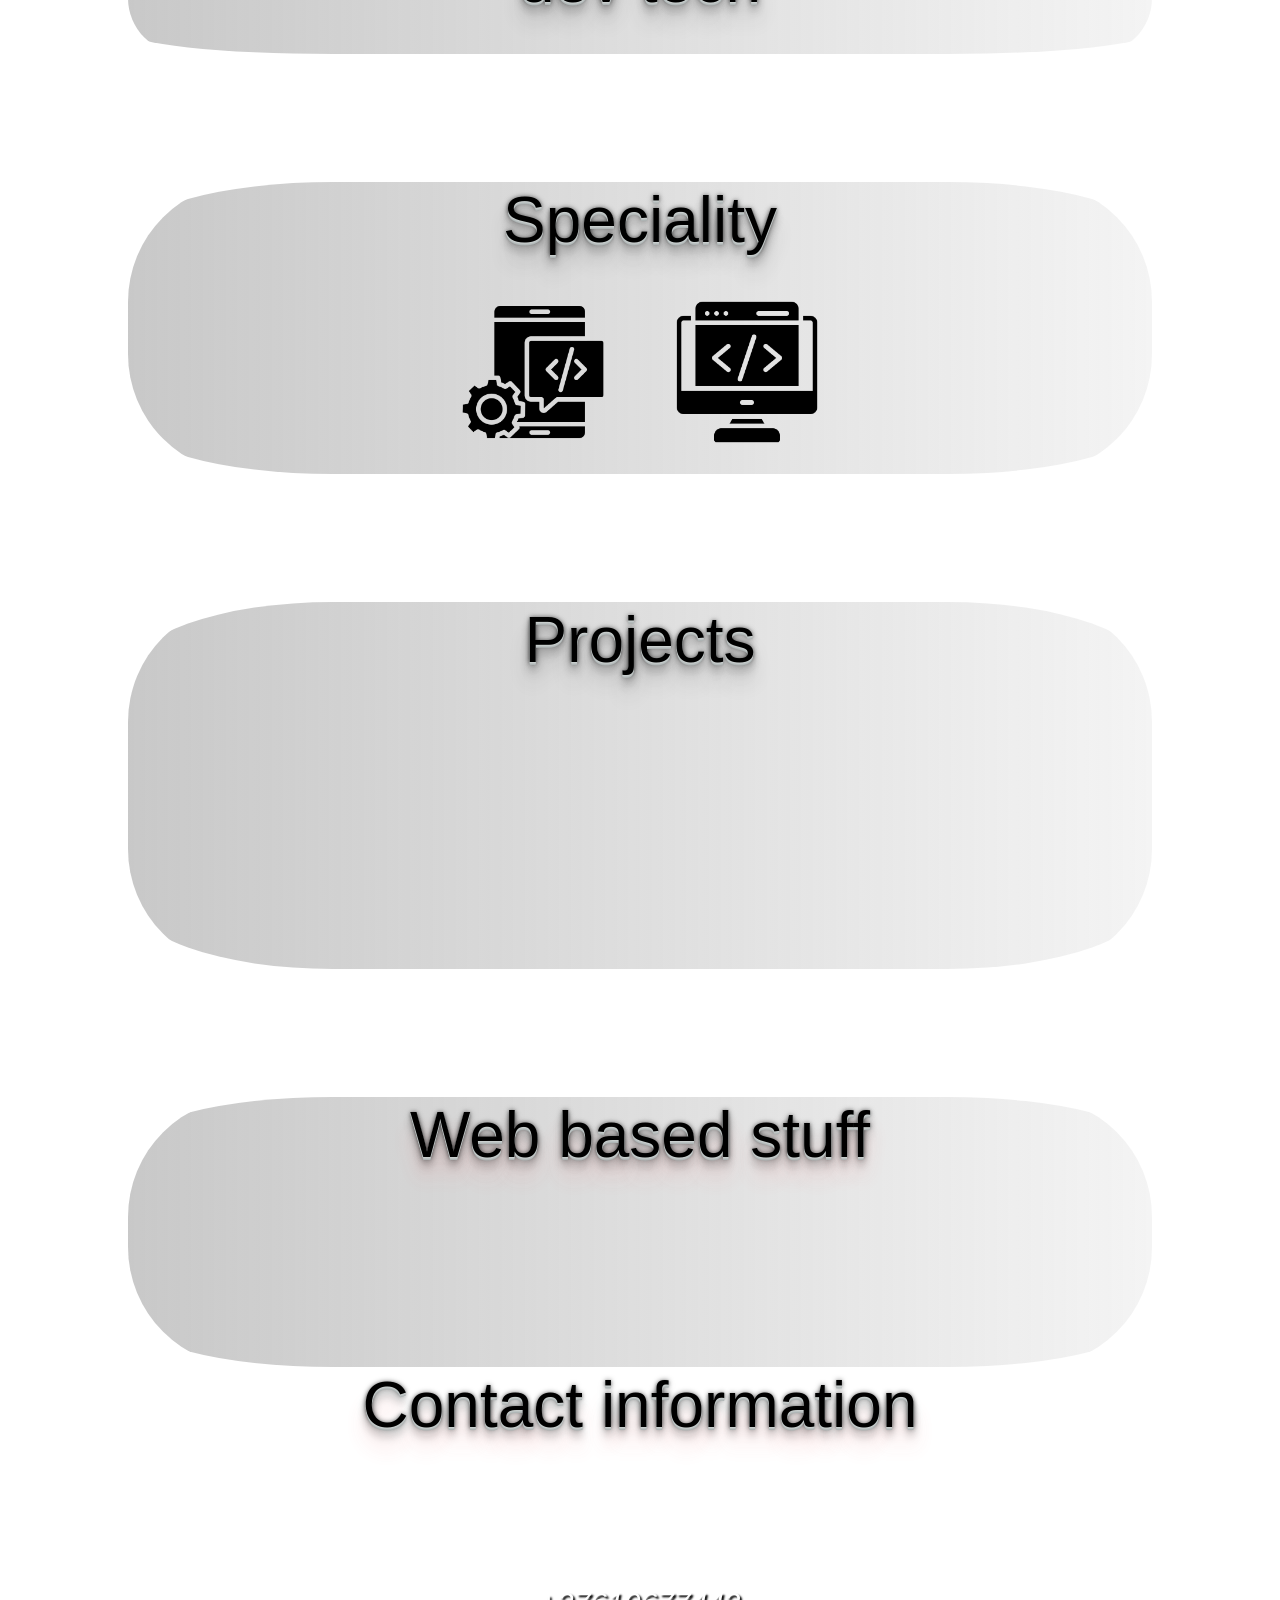
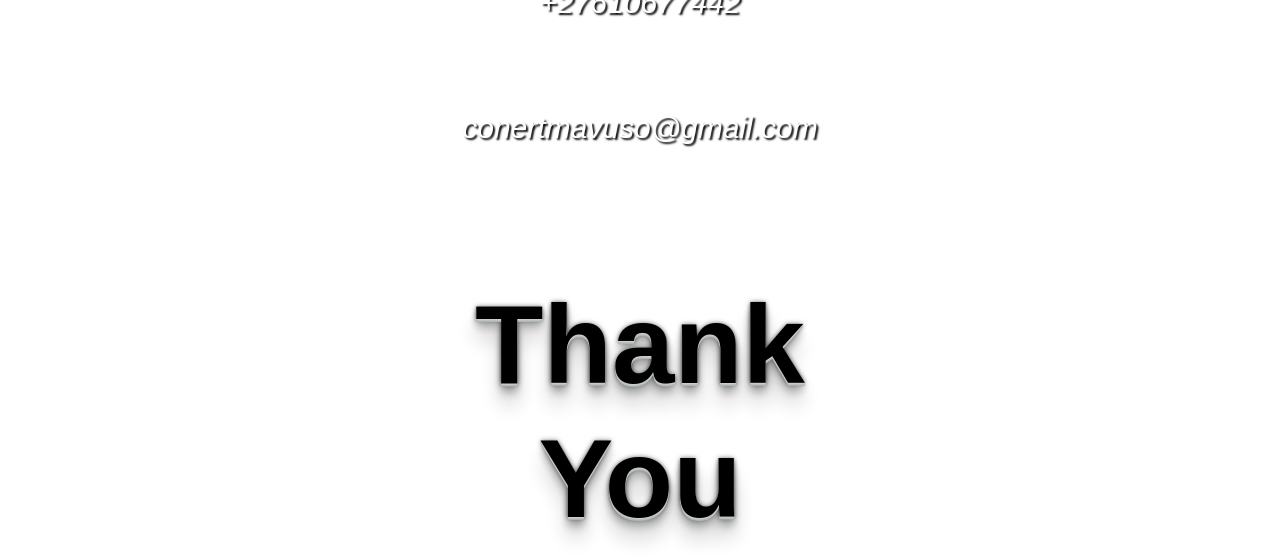
==== commit a388bff6: "Merge branch 'main' of github.com:conert1/personal-profile new staff" ====
--- a/index.html
+++ b/index.html
@@ -165,7 +165,7 @@
             <h2 class="heading2">Web based stuff</h2>
           </div>
           <div class="content2">
-            <p><a href="game/index.html">Online Hangman game</a><br> is a classic hangman game built using html css and javascript, I used the bootstrap framework to align HTML elements, and i used the three.js library to rander 3D graphics to animate parts of the game. that is all that was used.</p>
+            <p><a href="https://conert1.github.io/Multiple-play/">Online Hangman game</a><br> is a classic hangman game built using html css and javascript, I used the bootstrap framework to align HTML elements, and i used the three.js library to rander 3D graphics to animate parts of the game. that is all that was used.</p>
           </div>
         </div>
       </div>
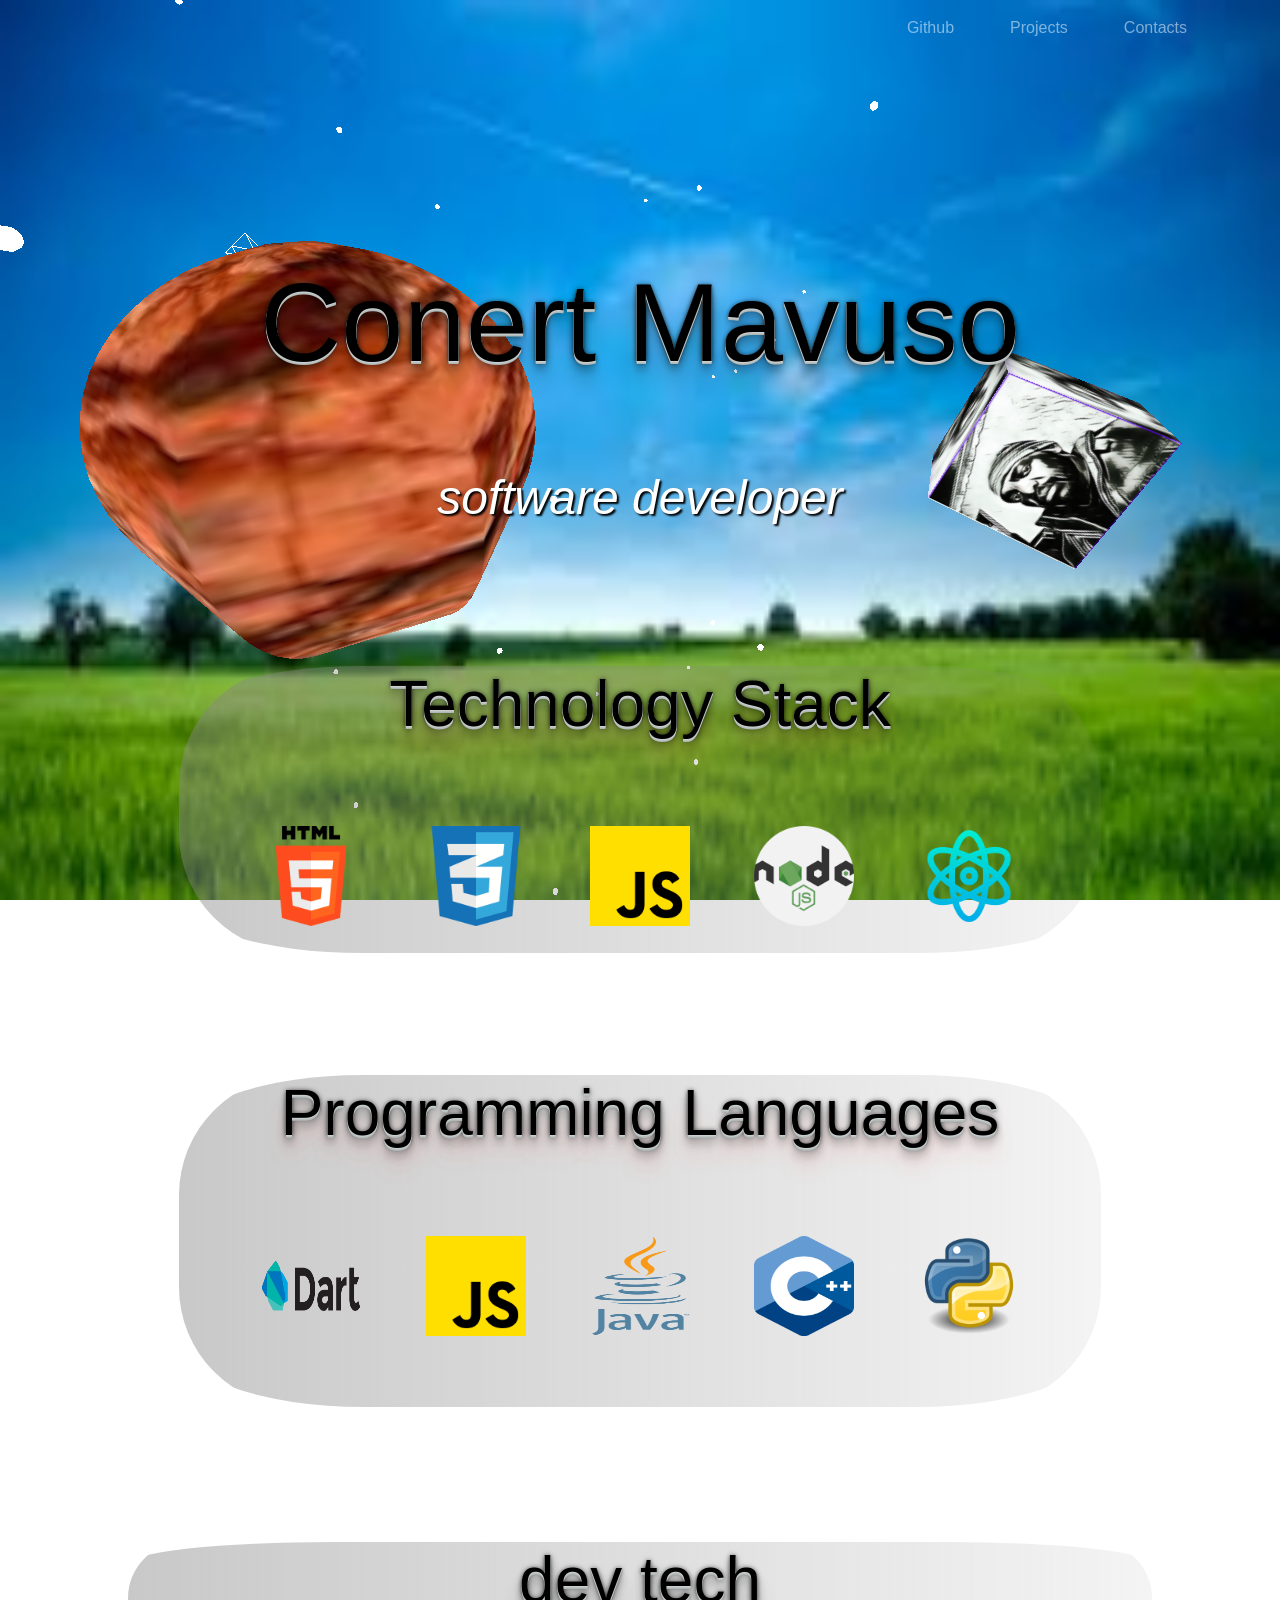
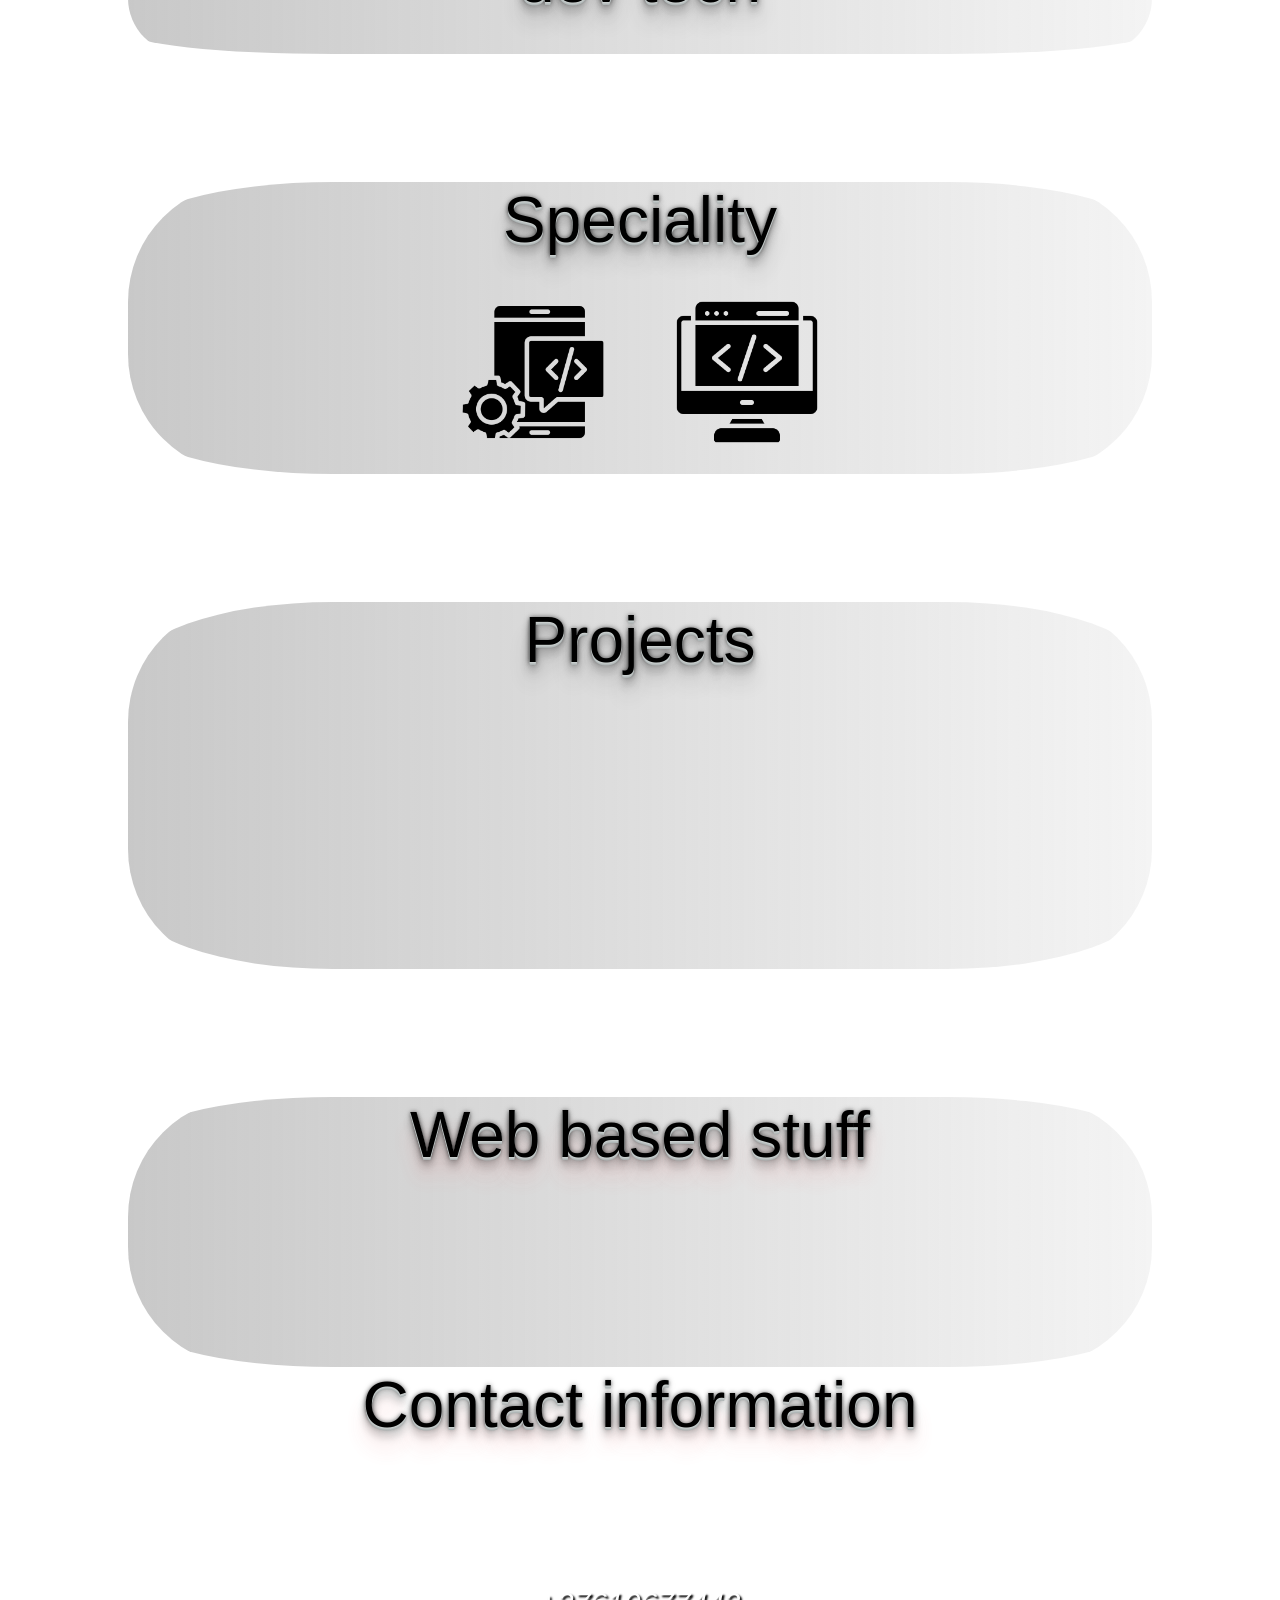
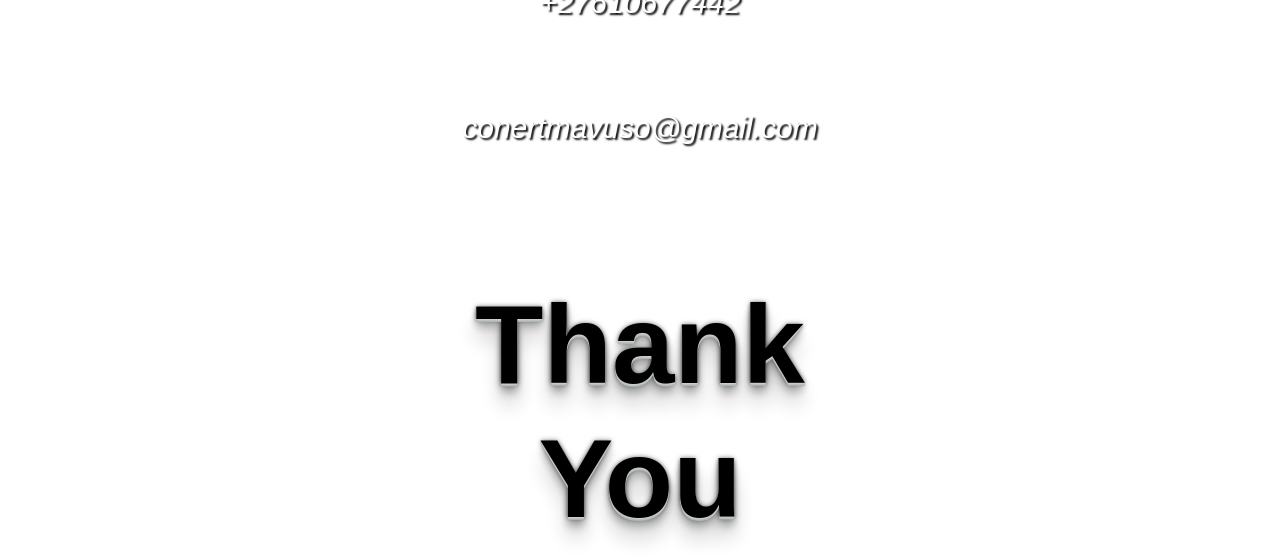
==== commit f773fe92: "animate" ====
--- a/index.html
+++ b/index.html
@@ -35,7 +35,7 @@
           <ul class="navbar-nav mr-auto" style="display:flex; gap:40px;">
             <li class="nav-item">
               <a class="nav-link" href="https://github.com/conert1/" target="_blank">Github</a>
-              <a class="nav-link" href="index2.html" target="_blank">Github</a>
+              <!-- <a class="nav-link" href="index2.html" target="_blank">Github</a> -->
 
             </li>
             <li class="nav-item">
